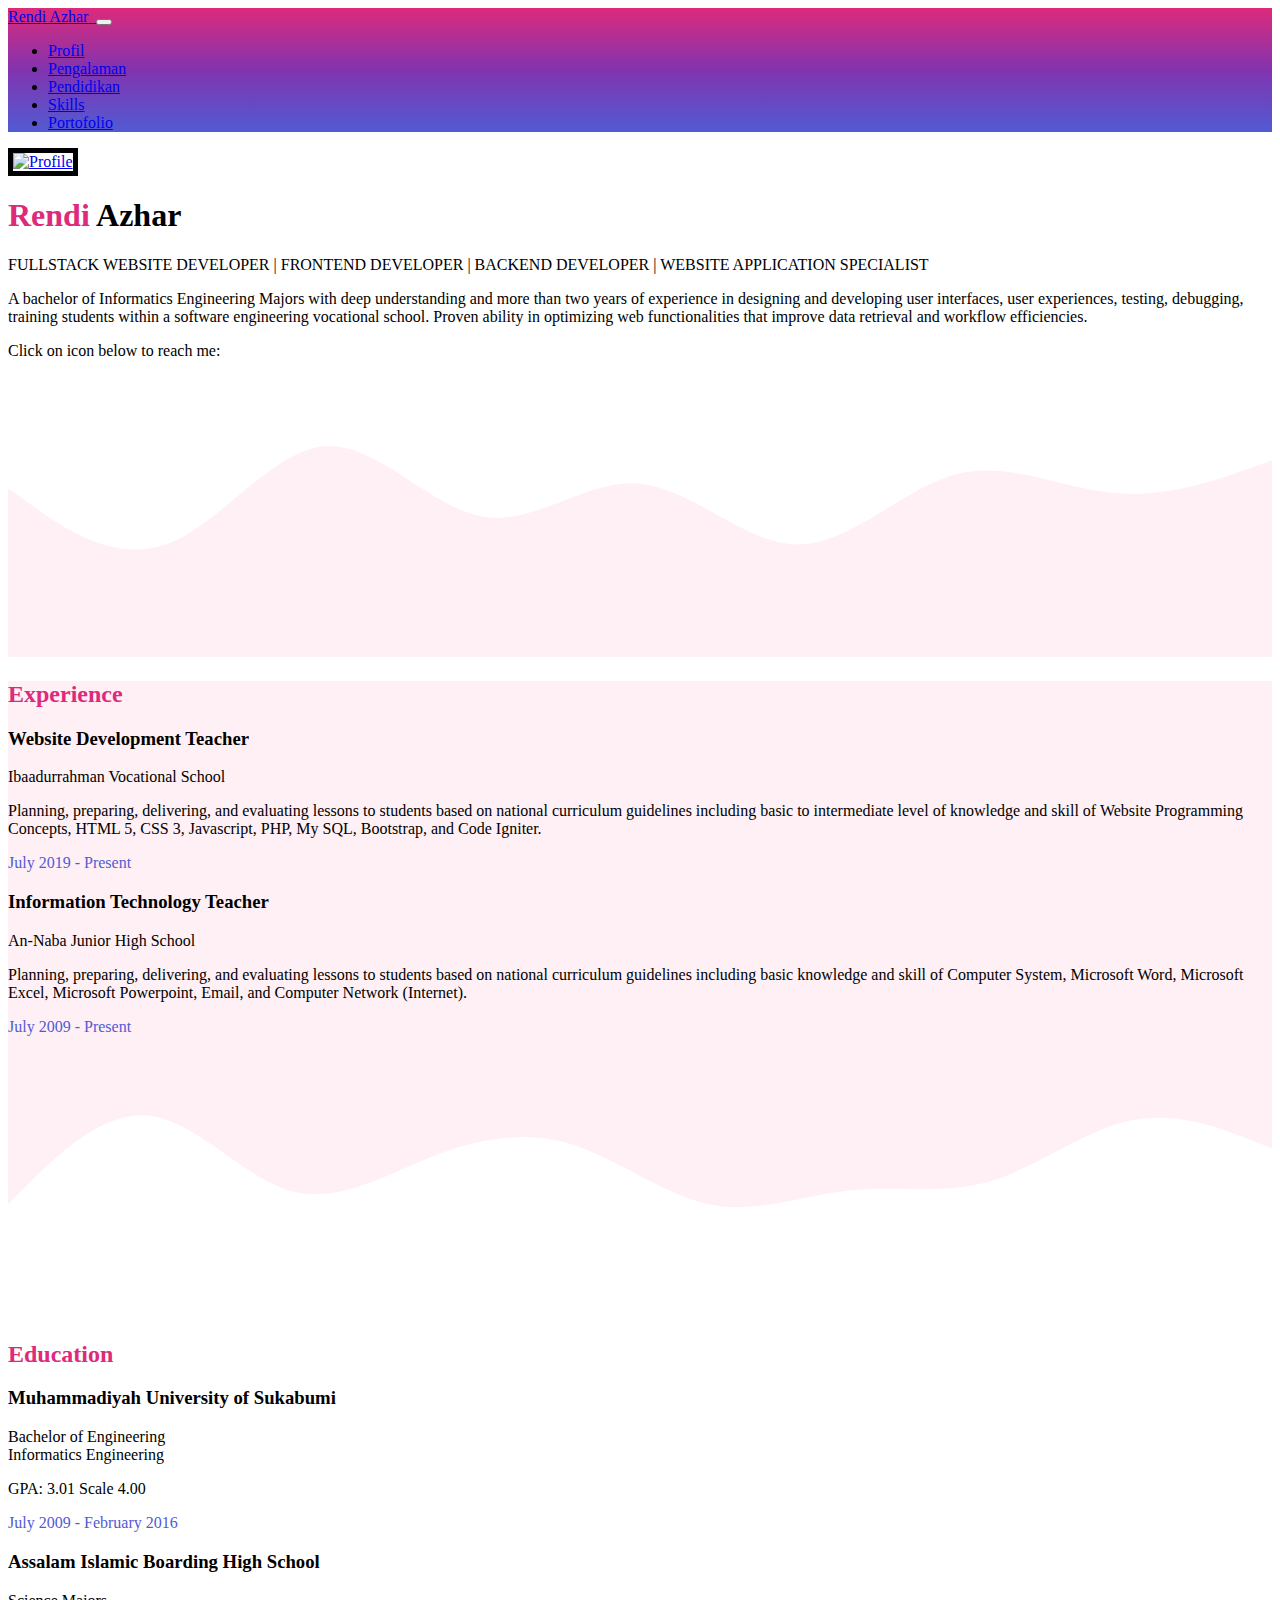
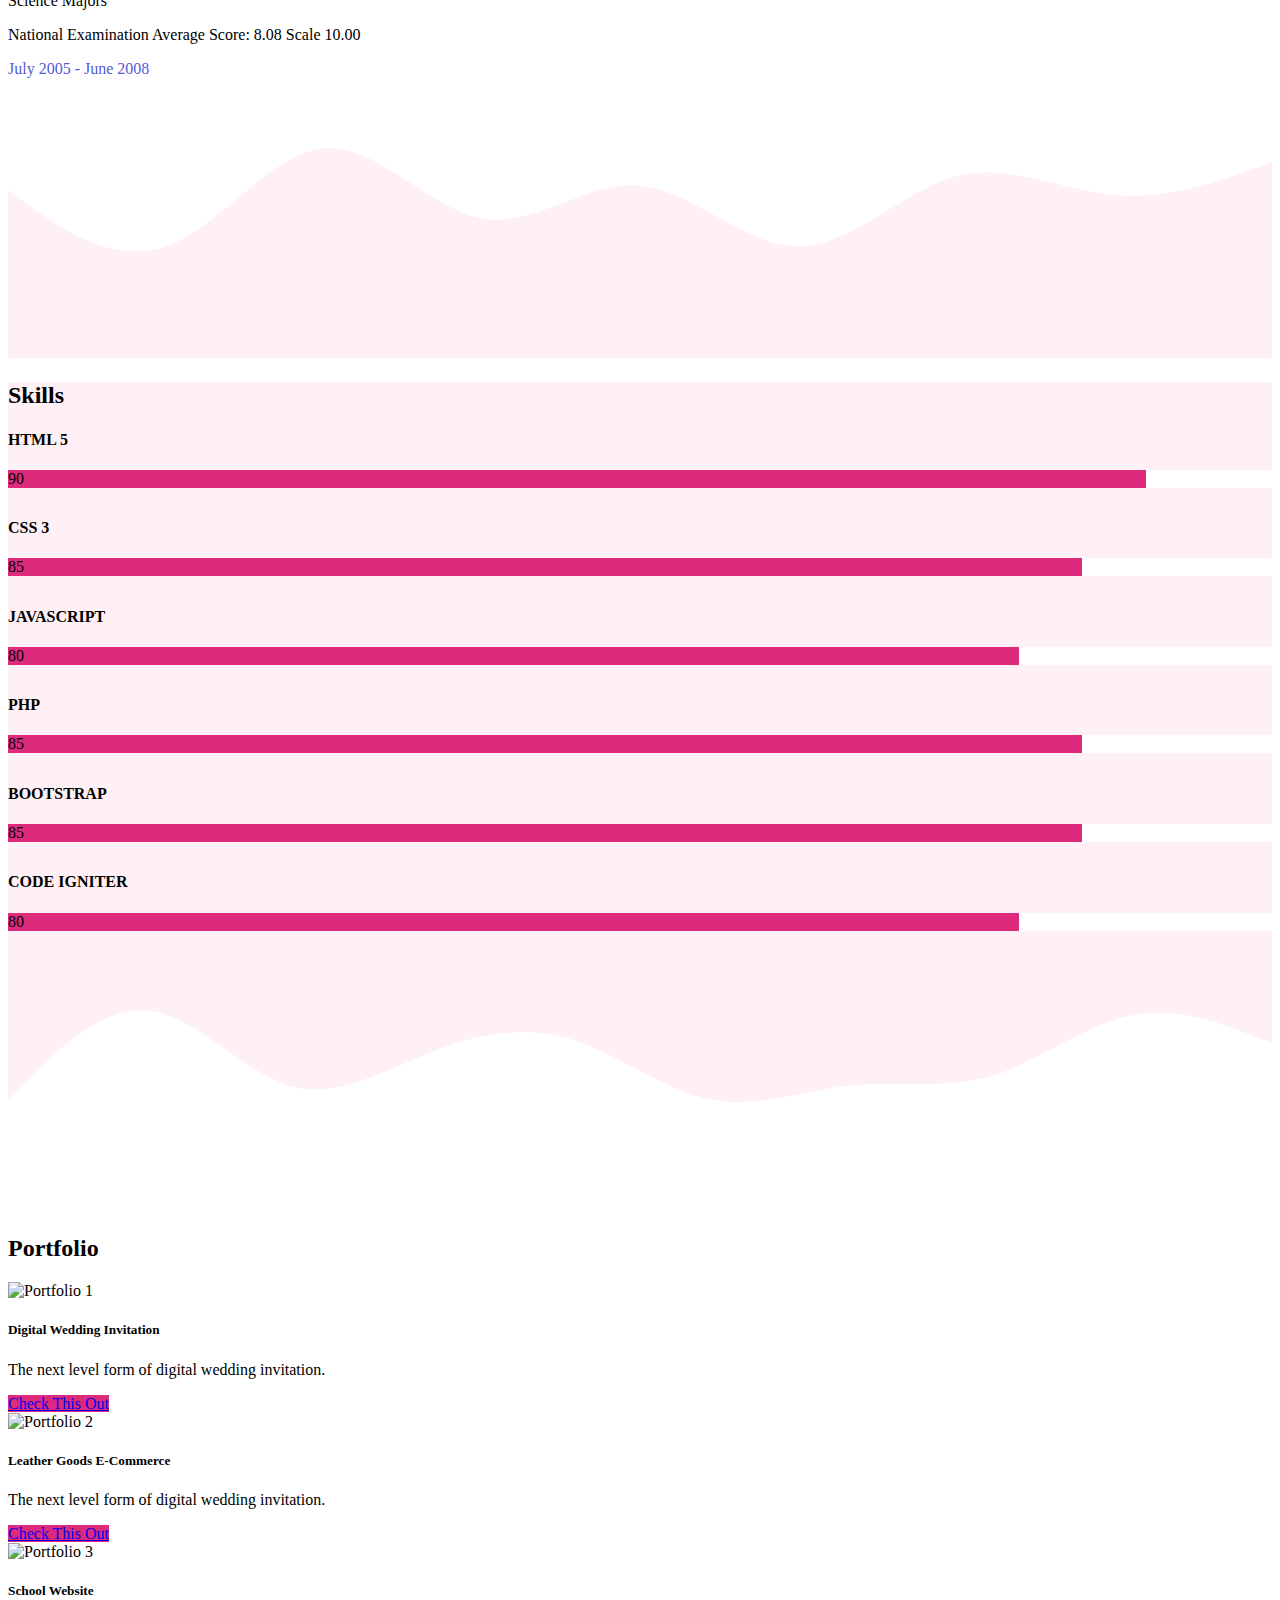
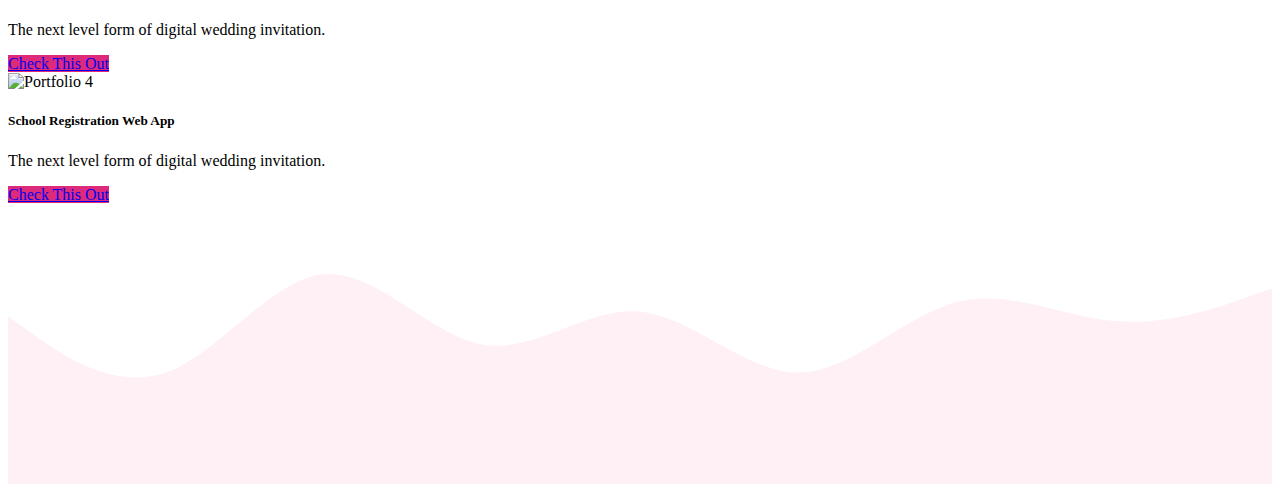
==== resumeku.html @ 8d61fa9b "Editing" ====
<!DOCTYPE html>
<html lang="en">
    <head>
        <meta charset="utf-8" />
        <meta name="viewport" content="width=device-width, initial-scale=1, shrink-to-fit=no" />
        <meta name="description" content="" />
        <meta name="author" content="" />
        <title>Resume Rendi Azhar</title>
        <link rel="icon" type="image/x-icon" href="assets/img/rendi.png" />
        <!-- Font Awesome icons (free version)-->
        <script src="https://use.fontawesome.com/releases/v5.15.1/js/all.js" crossorigin="anonymous"></script>
        <!-- Google fonts-->
        <link href="https://fonts.googleapis.com/css?family=Saira+Extra+Condensed:500,700" rel="stylesheet" type="text/css" />
        <link href="https://fonts.googleapis.com/css?family=Muli:400,400i,800,800i" rel="stylesheet" type="text/css" />
        <!-- Core theme CSS (includes Bootstrap)-->
        <link href="css/styles.css" rel="stylesheet" />
    </head>
    <body id="page-top">
        <!-- Navigation-->
        <nav class="navbar navbar-expand-lg navbar-dark fixed-top" id="sideNav" style="background-image: linear-gradient(#DD2A7B, #8134AF, #515BD4);">
            <a class="navbar-brand js-scroll-trigger" href="#page-top">
                <span class="d-block d-lg-none">Rendi Azhar</span>
                <span class="d-none d-lg-block"><img class="img-fluid img-profile rounded-circle mx-auto mb-2" src="assets/img/rendi.jpg" alt="" /></span>
            </a>
            <button class="navbar-toggler" type="button" data-toggle="collapse" data-target="#navbarSupportedContent" aria-controls="navbarSupportedContent" aria-expanded="false" aria-label="Toggle navigation"><span class="navbar-toggler-icon"></span></button>
            <div class="collapse navbar-collapse" id="navbarSupportedContent">
                <ul class="navbar-nav">
                    <li class="nav-item"><a class="nav-link js-scroll-trigger" href="#about">Profil</a></li>
                    <li class="nav-item"><a class="nav-link js-scroll-trigger" href="#experience">Pengalaman</a></li>
                    <li class="nav-item"><a class="nav-link js-scroll-trigger" href="#education">Pendidikan</a></li>
                    <li class="nav-item"><a class="nav-link js-scroll-trigger" href="#skills">Skills</a></li>
                    <li class="nav-item"><a class="nav-link js-scroll-trigger" href="#interests">Portofolio</a></li>
                    <!--<li class="nav-item"><a class="nav-link js-scroll-trigger" href="#awards">Contact</a></li>-->
                </ul>
            </div>
        </nav>
        <!-- Page Content-->
        <div class="container-fluid p-0">
            <!-- Profile-->
            <section class="resume-section" id="about">
                <div class="resume-section-content">
                    <a class="navbar-brand js-scroll-trigger" href="#about">
                        <span class="d-block d-lg-none"><img class="rounded-circle mb-2" src="assets/img/rendi.jpg" alt="Profile" style="width: 10rem;border-color: #000000;border-style: solid;border-width: 5px;;" /></span>
                    </a>
                    <h1 class="mb-0">
                        <span style="color: #DD2A7B;">Rendi</span>
                        Azhar
                    </h1>
                    <div class="subheading mb-5">
                        FULLSTACK WEBSITE DEVELOPER | FRONTEND DEVELOPER | BACKEND DEVELOPER | WEBSITE APPLICATION SPECIALIST
                    </div>
                    <p class="lead mb-5">A bachelor of Informatics Engineering Majors with deep understanding and more than two
                      years of experience in designing and developing user interfaces, user experiences, testing, debugging, training
                      students within a software engineering vocational school. Proven ability in optimizing web functionalities that
                      improve data retrieval and workflow efficiencies.</p>
                    <p>Click on icon below to reach me:</p>
                    <div class="social-icons">
                        <a class="social-icon" href="https://wa.me/+6287780068939" target="_blank"><i class="fab fa-whatsapp"></i></a>
                        <a class="social-icon" href="mailto:azhard.rendi@gmail.com" target="_blank"><i class="fab fa-google" target="_blank"></i></a>
                        <a class="social-icon" href="https://www.instagram.com/rendiazhard/" target="_blank"><i class="fab fa-instagram" target="_blank"></i></a>
                        <a class="social-icon" href="https://www.linkedin.com/in/rendiazhard/" target="_blank"><i class="fab fa-linkedin-in"></i></a>
                    </div>
                </div>
            </section>
            <div>
              <svg xmlns="http://www.w3.org/2000/svg" viewBox="0 0 1440 320">
              <path fill="#FFF0F5" fill-opacity="1" d="M0,128L30,149.3C60,171,120,213,180,192C240,171,300,85,360,80C420,75,480,149,540,160C600,171,660,117,720,
              122.7C780,128,840,192,900,192C960,192,1020,128,1080,112C1140,96,1200,128,1260,133.3C1320,139,1380,117,1410,
              106.7L1440,96L1440,320L1410,320C1380,320,1320,320,1260,320C1200,320,1140,320,1080,320C1020,320,960,320,900,
              320C840,320,780,320,720,320C660,320,600,320,540,320C480,320,420,320,360,320C300,320,240,320,180,320C120,320,60,
              320,30,320L0,320Z"></path>
              </svg>
            </div>
            <!-- Experience-->
            <section class="resume-section" id="experience" style="background-color: #FFF0F5;">
                <div class="resume-section-content">

                    <h2 class="mb-3" style="color:#DD2A7B;">Experience</h2>
                    <div class="d-flex flex-column flex-md-row justify-content-between mb-5">
                        <div class="flex-grow-1">
                            <h3 class="mb-0">Website Development Teacher</h3>
                            <div class="subheading mb-3">Ibaadurrahman Vocational School</div>
                            <p>Planning, preparing, delivering, and evaluating lessons to students based on national curriculum
                              guidelines including basic to intermediate level of knowledge and skill of Website Programming Concepts,
                               HTML 5, CSS 3, Javascript, PHP, My SQL, Bootstrap, and Code Igniter.</p>
                        </div>
                        <div class="flex-shrink-0"><span style="color:#515BD4;">July 2019 - Present</span></div>
                    </div>
                    <div class="d-flex flex-column flex-md-row justify-content-between mb-5">
                        <div class="flex-grow-1">
                            <h3 class="mb-0">Information Technology Teacher</h3>
                            <div class="subheading mb-3">An-Naba Junior High School</div>
                            <p>Planning, preparing, delivering, and evaluating lessons to students based on national curriculum guidelines
                              including basic knowledge and skill of Computer System, Microsoft Word, Microsoft Excel, Microsoft Powerpoint,
                              Email, and Computer Network (Internet).</p>
                        </div>
                        <div class="flex-shrink-0"><span style="color:#515BD4;">July 2009 - Present</span></div>
                    </div>
                </div>
            </section>
            <div>
              <svg xmlns="http://www.w3.org/2000/svg" viewBox="0 0 1440 320">
                <path fill="#fff0f5" fill-opacity="1"d="M0,192L26.7,165.3C53.3,139,107,85,160,90.7C213.3,96,267,160,320,176C373.3,
                192,427,160,480,138.7C533.3,117,587,107,640,122.7C693.3,139,747,181,800,192C853.3,203,907,181,960,176C1013.3,171,1067,
                181,1120,165.3C1173.3,149,1227,107,1280,96C1333.3,85,1387,107,1413,117.3L1440,128L1440,0L1413.3,0C1386.7,0,1333,0,
                1280,0C1226.7,0,1173,0,1120,0C1066.7,0,1013,0,960,0C906.7,0,853,0,800,0C746.7,0,693,0,640,0C586.7,0,533,0,480,0C426.7,
                0,373,0,320,0C266.7,0,213,0,160,0C106.7,0,53,0,27,0L0,0Z"></path>
              </svg>
            </div>
            <!-- Education-->
            <section class="resume-section" id="education">
                <div class="resume-section-content">
                    <h2 class="mb-3" style="color:#DD2A7B;">Education</h2>
                    <div class="d-flex flex-column flex-md-row justify-content-between mb-5">
                        <div class="flex-grow-1">
                            <h3 class="mb-0">Muhammadiyah University of Sukabumi</h3>
                            <div class="subheading mb-3">Bachelor of Engineering</div>
                            <div>Informatics Engineering</div>
                            <p>GPA: 3.01 Scale 4.00</p>
                        </div>
                        <div class="flex-shrink-0"><span style="color:#515BD4;">July 2009 - February 2016</span></div>
                    </div>
                    <div class="d-flex flex-column flex-md-row justify-content-between">
                        <div class="flex-grow-1">
                            <h3 class="mb-0">Assalam Islamic Boarding High School</h3>
                            <div>Science Majors</div>
                            <p>National Examination Average Score: 8.08 Scale 10.00</p>
                        </div>
                        <div class="flex-shrink-0"><span style="color:#515BD4;">July 2005 - June 2008</span></div>
                    </div>
                </div>
            </section>
            <div>
              <svg xmlns="http://www.w3.org/2000/svg" viewBox="0 0 1440 320">
              <path fill="#FFF0F5" fill-opacity="1" d="M0,128L30,149.3C60,171,120,213,180,192C240,171,300,85,360,80C420,75,480,149,540,160C600,171,660,117,720,
              122.7C780,128,840,192,900,192C960,192,1020,128,1080,112C1140,96,1200,128,1260,133.3C1320,139,1380,117,1410,
              106.7L1440,96L1440,320L1410,320C1380,320,1320,320,1260,320C1200,320,1140,320,1080,320C1020,320,960,320,900,
              320C840,320,780,320,720,320C660,320,600,320,540,320C480,320,420,320,360,320C300,320,240,320,180,320C120,320,60,
              320,30,320L0,320Z"></path>
              </svg>
            </div>
            <!-- Skills-->
            <section class="resume-section" id="skills" style="background-color: #FFF0F5;">
                <div class="resume-section-content">
                    <h2 class="mb-3">Skills</h2>
                    <h4>HTML 5</h4>
                    <div class="progress" style="background: #fff">
                      <div class="progress-bar" role="progressbar" style="width: 90%;background: #DD2A7B;" aria-valuenow="90" aria-valuemin="0" aria-valuemax="100">90</div>
                    </div>
                    <h4 style="padding-top:10px;">CSS 3</h4>
                    <div class="progress" style="background: #fff">
                      <div class="progress-bar" role="progressbar" style="width: 85%;background: #DD2A7B;" aria-valuenow="85" aria-valuemin="0" aria-valuemax="100">85</div>
                    </div>
                    <h4 style="padding-top:10px;">JAVASCRIPT</h4>
                    <div class="progress" style="background: #fff">
                      <div class="progress-bar" role="progressbar" style="width: 80%;background: #DD2A7B;" aria-valuenow="80" aria-valuemin="0" aria-valuemax="100">80</div>
                    </div>
                    <h4 style="padding-top:10px;">PHP</h4>
                    <div class="progress" style="background: #fff">
                      <div class="progress-bar" role="progressbar" style="width: 85%;background: #DD2A7B;" aria-valuenow="85" aria-valuemin="0" aria-valuemax="100">85</div>
                    </div>
                    <h4 style="padding-top:10px;">BOOTSTRAP</h4>
                    <div class="progress" style="background: #fff">
                      <div class="progress-bar" role="progressbar" style="width: 85%;background: #DD2A7B;" aria-valuenow="85" aria-valuemin="0" aria-valuemax="100">85</div>
                    </div>
                    <h4 style="padding-top:10px;">CODE IGNITER</h4>
                    <div class="progress" style="background: #fff">
                      <div class="progress-bar" role="progressbar" style="width: 80%;background: #DD2A7B;" aria-valuenow="80" aria-valuemin="0" aria-valuemax="100">80</div>
                    </div>
            </section>
            <div>
              <svg xmlns="http://www.w3.org/2000/svg" viewBox="0 0 1440 320">
                <path fill="#fff0f5" fill-opacity="1"d="M0,192L26.7,165.3C53.3,139,107,85,160,90.7C213.3,96,267,160,320,176C373.3,
                192,427,160,480,138.7C533.3,117,587,107,640,122.7C693.3,139,747,181,800,192C853.3,203,907,181,960,176C1013.3,171,1067,
                181,1120,165.3C1173.3,149,1227,107,1280,96C1333.3,85,1387,107,1413,117.3L1440,128L1440,0L1413.3,0C1386.7,0,1333,0,
                1280,0C1226.7,0,1173,0,1120,0C1066.7,0,1013,0,960,0C906.7,0,853,0,800,0C746.7,0,693,0,640,0C586.7,0,533,0,480,0C426.7,
                0,373,0,320,0C266.7,0,213,0,160,0C106.7,0,53,0,27,0L0,0Z"></path>
              </svg>
            </div>
            <!-- Portfolio-->
            <section class="resume-section" id="interests">
                <div class="resume-section-content">
                    <h2 class="mb-5">Portfolio</h2>

                    <div class="row">

                        <!-- Card Portofolio 1 -->
                        <div class="col-xl-6 col-md-6 mb-4">
                            <div class="card border-left-primary shadow h-100 py-2">
                              <img src="assets/img/portfolio-01.jpg" class="card-img-top" alt="Portfolio 1">
                              <div class="card-body">
                                <h5 class="card-title">Digital Wedding Invitation</h5>
                                <p class="card-text">The next level form of digital wedding invitation.</p>
                                <a href="https://rendiazhard.github.io" target="_blank" class="btn btn-primary" style="background: #DD2A7B;">Check This Out</a>
                              </div>
                            </div>
                        </div>

                        <!-- Card Portofolio 2 -->
                        <div class="col-xl-6 col-md-6 mb-4">
                            <div class="card border-left-primary shadow h-100 py-2">
                              <img src="assets/img/portfolio-02.png" class="card-img-top" alt="Portfolio 2">
                              <div class="card-body">
                                <h5 class="card-title">Leather Goods E-Commerce</h5>
                                <p class="card-text">The next level form of digital wedding invitation.</p>
                                <a href="https://unseble.github.io/" target="_blank" class="btn btn-primary" style="background: #DD2A7B;">Check This Out</a>
                              </div>
                            </div>
                        </div>

                        <!-- Card Portofolio 3 -->
                        <div class="col-xl-6 col-md-6 mb-4">
                            <div class="card border-left-primary shadow h-100 py-2">
                              <img src="assets/img/portfolio-03.png" class="card-img-top" alt="Portfolio 3">
                              <div class="card-body">
                                <h5 class="card-title">School Website</h5>
                                <p class="card-text">The next level form of digital wedding invitation.</p>
                                <a href="coming-soon.html" target="_blank" class="btn btn-primary" style="background: #DD2A7B;">Check This Out</a>
                              </div>
                            </div>
                        </div>

                        <!-- Card Portofolio 4 -->
                        <div class="col-xl-6 col-md-6 mb-4">
                            <div class="card border-left-primary shadow h-100 py-2">
                              <img src="assets/img/portfolio-04.png" class="card-img-top" alt="Portfolio 4">
                              <div class="card-body">
                                <h5 class="card-title">School Registration Web App</h5>
                                <p class="card-text">The next level form of digital wedding invitation.</p>
                                <a href="coming-soon.html" target="_blank" class="btn btn-primary" style="background: #DD2A7B;">Check This Out</a>
                              </div>
                            </div>
                        </div>

                </div>
            </section>
            <div>
              <svg xmlns="http://www.w3.org/2000/svg" viewBox="0 0 1440 320">
              <path fill="#FFF0F5" fill-opacity="1" d="M0,128L30,149.3C60,171,120,213,180,192C240,171,300,85,360,80C420,75,480,149,540,160C600,171,660,117,720,
              122.7C780,128,840,192,900,192C960,192,1020,128,1080,112C1140,96,1200,128,1260,133.3C1320,139,1380,117,1410,
              106.7L1440,96L1440,320L1410,320C1380,320,1320,320,1260,320C1200,320,1140,320,1080,320C1020,320,960,320,900,
              320C840,320,780,320,720,320C660,320,600,320,540,320C480,320,420,320,360,320C300,320,240,320,180,320C120,320,60,
              320,30,320L0,320Z"></path>
              </svg>
            </div>
            <!-- Awards-->
            <!--<section class="resume-section" id="awards" style="background-color: #FFF0F5;">
                <div class="resume-section-content">
                    <h2 class="mb-5">Awards & Certifications</h2>
                    <ul class="fa-ul mb-0">
                        <li>
                            <span class="fa-li"><i class="fas fa-trophy text-warning"></i></span>
                            Google Analytics Certified Developer
                        </li>
                        <li>
                            <span class="fa-li"><i class="fas fa-trophy text-warning"></i></span>
                            Mobile Web Specialist - Google Certification
                        </li>
                        <li>
                            <span class="fa-li"><i class="fas fa-trophy text-warning"></i></span>
                            1
                            <sup>st</sup>
                            Place - University of Colorado Boulder - Emerging Tech Competition 2009
                        </li>
                        <li>
                            <span class="fa-li"><i class="fas fa-trophy text-warning"></i></span>
                            1
                            <sup>st</sup>
                            Place - University of Colorado Boulder - Adobe Creative Jam 2008 (UI Design Category)
                        </li>
                        <li>
                            <span class="fa-li"><i class="fas fa-trophy text-warning"></i></span>
                            2
                            <sup>nd</sup>
                            Place - University of Colorado Boulder - Emerging Tech Competition 2008
                        </li>
                        <li>
                            <span class="fa-li"><i class="fas fa-trophy text-warning"></i></span>
                            1
                            <sup>st</sup>
                            Place - James Buchanan High School - Hackathon 2006
                        </li>
                        <li>
                            <span class="fa-li"><i class="fas fa-trophy text-warning"></i></span>
                            3
                            <sup>rd</sup>
                            Place - James Buchanan High School - Hackathon 2005
                        </li>
                    </ul>
                </div>
            </section>-->
        </div>
        <!-- Bootstrap core JS-->
        <script src="https://cdnjs.cloudflare.com/ajax/libs/jquery/3.5.1/jquery.min.js"></script>
        <script src="https://cdn.jsdelivr.net/npm/bootstrap@4.5.3/dist/js/bootstrap.bundle.min.js"></script>
        <!-- Third party plugin JS-->
        <script src="https://cdnjs.cloudflare.com/ajax/libs/jquery-easing/1.4.1/jquery.easing.min.js"></script>
        <!-- Core theme JS-->
        <script src="js/scripts.js"></script>
    </body>
</html>
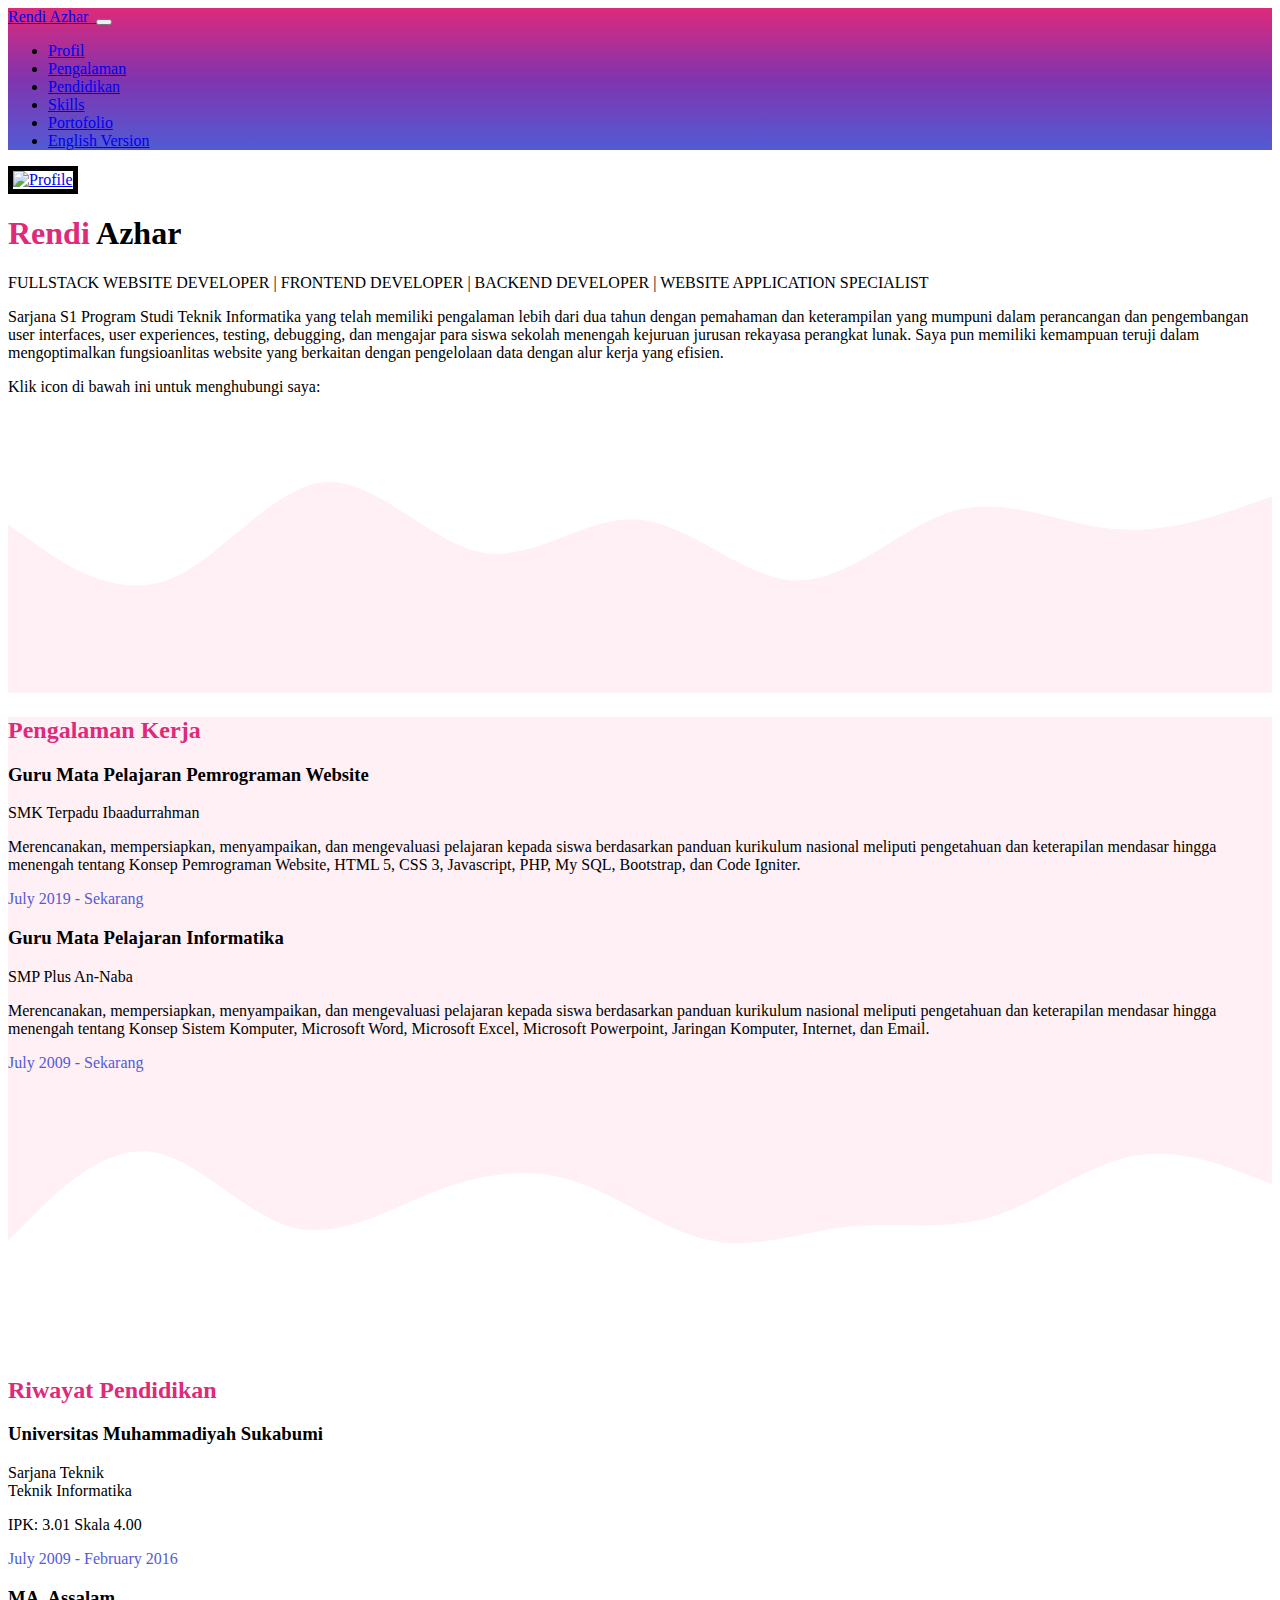
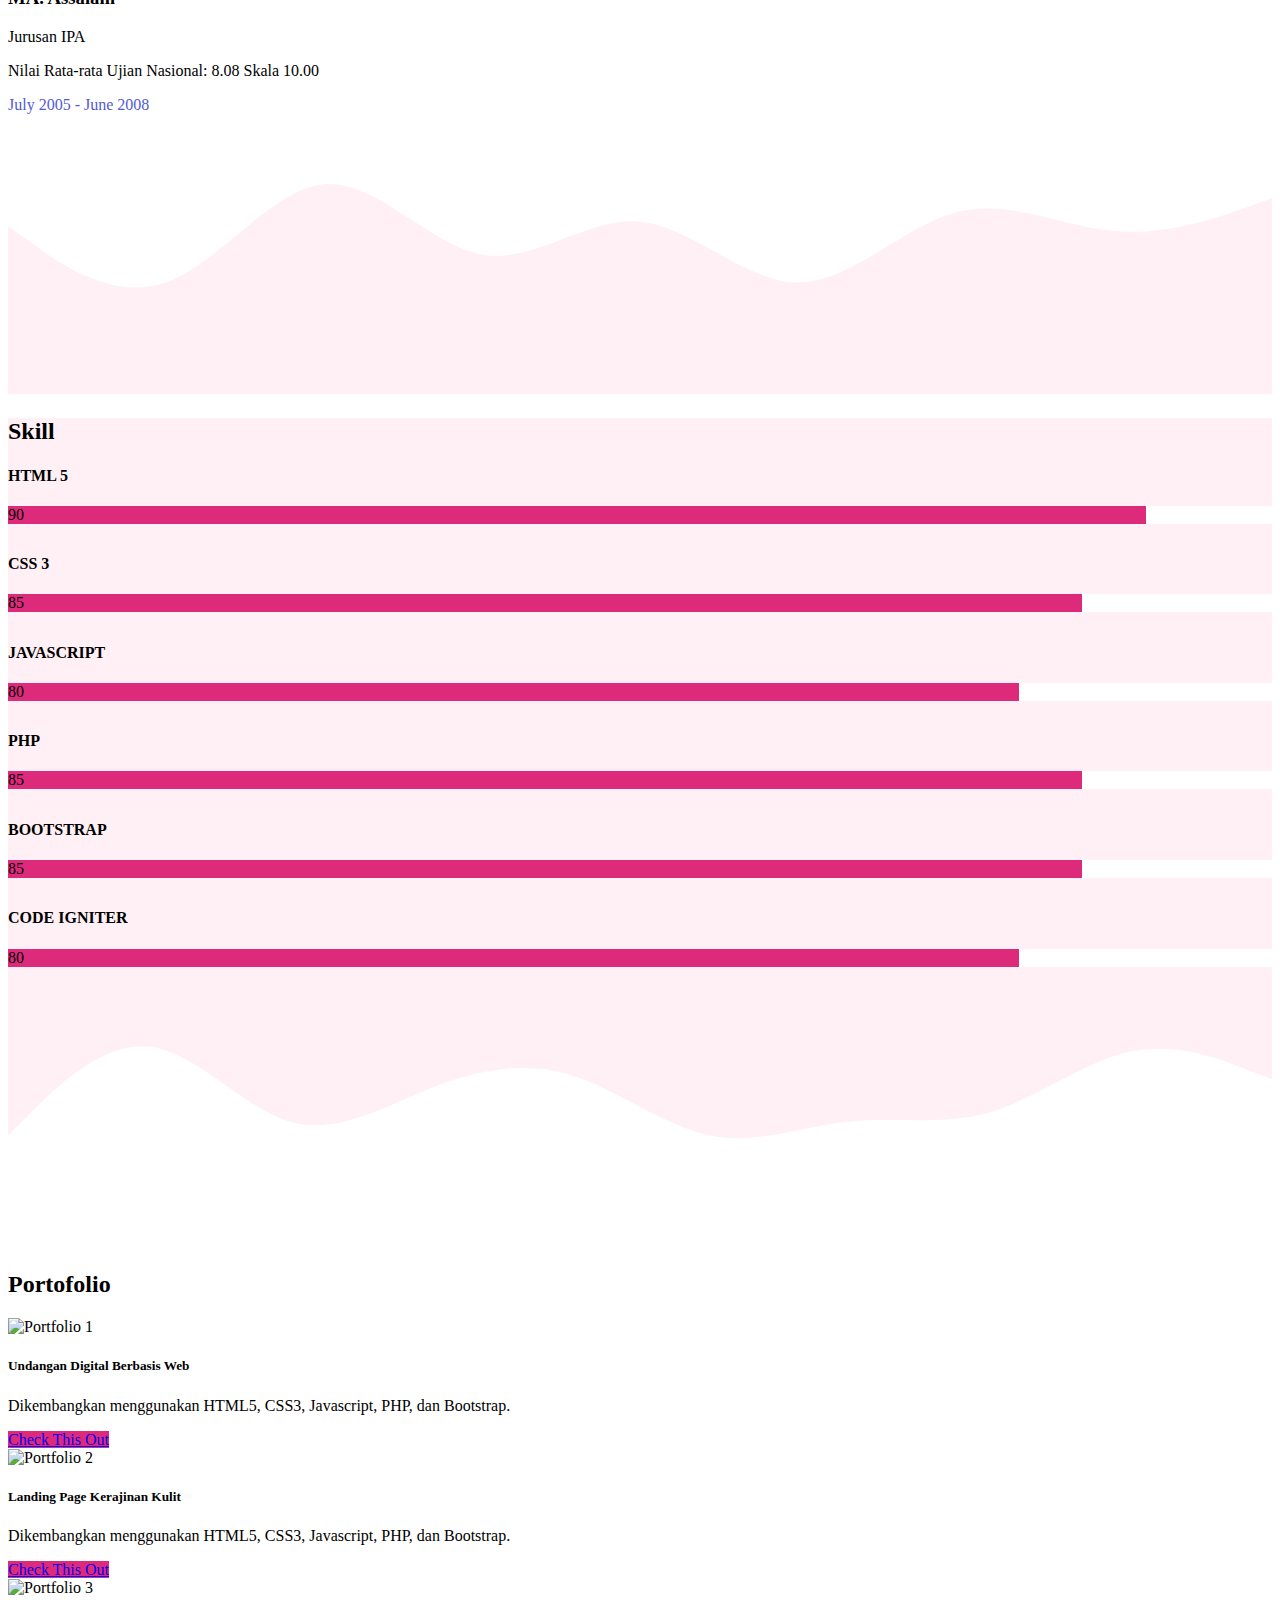
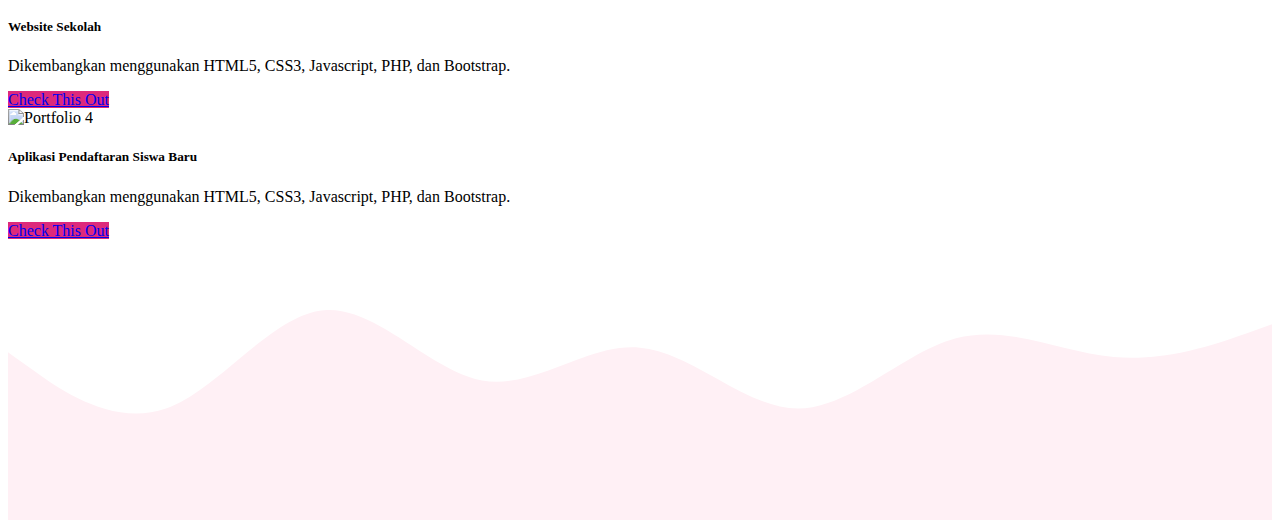
==== commit d37e1600: "Updating resume" ====
--- a/resumeku.html
+++ b/resumeku.html
@@ -30,7 +30,7 @@
                     <li class="nav-item"><a class="nav-link js-scroll-trigger" href="#education">Pendidikan</a></li>
                     <li class="nav-item"><a class="nav-link js-scroll-trigger" href="#skills">Skills</a></li>
                     <li class="nav-item"><a class="nav-link js-scroll-trigger" href="#interests">Portofolio</a></li>
-                    <!--<li class="nav-item"><a class="nav-link js-scroll-trigger" href="#awards">Contact</a></li>-->
+                    <li class="nav-item"><a class="nav-link js-scroll-trigger" href="index.html">English Version</a></li>
                 </ul>
             </div>
         </nav>
@@ -49,11 +49,12 @@
                     <div class="subheading mb-5">
                         FULLSTACK WEBSITE DEVELOPER | FRONTEND DEVELOPER | BACKEND DEVELOPER | WEBSITE APPLICATION SPECIALIST
                     </div>
-                    <p class="lead mb-5">A bachelor of Informatics Engineering Majors with deep understanding and more than two
-                      years of experience in designing and developing user interfaces, user experiences, testing, debugging, training
-                      students within a software engineering vocational school. Proven ability in optimizing web functionalities that
-                      improve data retrieval and workflow efficiencies.</p>
-                    <p>Click on icon below to reach me:</p>
+                    <p class="lead mb-5">Sarjana S1 Program Studi Teknik Informatika yang telah memiliki pengalaman lebih dari
+                      dua tahun dengan pemahaman dan keterampilan yang mumpuni dalam perancangan dan pengembangan user interfaces, user experiences,
+                      testing, debugging, dan mengajar para siswa sekolah menengah kejuruan jurusan rekayasa perangkat lunak. Saya pun memiliki
+                      kemampuan teruji dalam mengoptimalkan fungsioanlitas website yang berkaitan dengan pengelolaan data dengan alur kerja yang
+                      efisien.</p>
+                    <p>Klik icon di bawah ini untuk menghubungi saya:</p>
                     <div class="social-icons">
                         <a class="social-icon" href="https://wa.me/+6287780068939" target="_blank"><i class="fab fa-whatsapp"></i></a>
                         <a class="social-icon" href="mailto:azhard.rendi@gmail.com" target="_blank"><i class="fab fa-google" target="_blank"></i></a>
@@ -75,26 +76,24 @@
             <section class="resume-section" id="experience" style="background-color: #FFF0F5;">
                 <div class="resume-section-content">
 
-                    <h2 class="mb-3" style="color:#DD2A7B;">Experience</h2>
+                    <h2 class="mb-3" style="color:#DD2A7B;">Pengalaman Kerja</h2>
                     <div class="d-flex flex-column flex-md-row justify-content-between mb-5">
                         <div class="flex-grow-1">
-                            <h3 class="mb-0">Website Development Teacher</h3>
-                            <div class="subheading mb-3">Ibaadurrahman Vocational School</div>
-                            <p>Planning, preparing, delivering, and evaluating lessons to students based on national curriculum
-                              guidelines including basic to intermediate level of knowledge and skill of Website Programming Concepts,
-                               HTML 5, CSS 3, Javascript, PHP, My SQL, Bootstrap, and Code Igniter.</p>
-                        </div>
-                        <div class="flex-shrink-0"><span style="color:#515BD4;">July 2019 - Present</span></div>
+                            <h3 class="mb-0">Guru Mata Pelajaran Pemrograman Website</h3>
+                            <div class="subheading mb-3">SMK Terpadu Ibaadurrahman</div>
+                            <p>Merencanakan, mempersiapkan, menyampaikan, dan mengevaluasi pelajaran kepada siswa berdasarkan panduan kurikulum nasional
+                              meliputi pengetahuan dan keterapilan mendasar hingga menengah tentang Konsep Pemrograman Website, HTML 5, CSS 3, Javascript, PHP, My SQL, Bootstrap, dan Code Igniter.</p>
+                        </div>
+                        <div class="flex-shrink-0"><span style="color:#515BD4;">July 2019 - Sekarang</span></div>
                     </div>
                     <div class="d-flex flex-column flex-md-row justify-content-between mb-5">
                         <div class="flex-grow-1">
-                            <h3 class="mb-0">Information Technology Teacher</h3>
-                            <div class="subheading mb-3">An-Naba Junior High School</div>
-                            <p>Planning, preparing, delivering, and evaluating lessons to students based on national curriculum guidelines
-                              including basic knowledge and skill of Computer System, Microsoft Word, Microsoft Excel, Microsoft Powerpoint,
-                              Email, and Computer Network (Internet).</p>
-                        </div>
-                        <div class="flex-shrink-0"><span style="color:#515BD4;">July 2009 - Present</span></div>
+                            <h3 class="mb-0">Guru Mata Pelajaran Informatika</h3>
+                            <div class="subheading mb-3">SMP Plus An-Naba</div>
+                            <p>Merencanakan, mempersiapkan, menyampaikan, dan mengevaluasi pelajaran kepada siswa berdasarkan panduan kurikulum nasional
+                              meliputi pengetahuan dan keterapilan mendasar hingga menengah tentang Konsep Sistem Komputer, Microsoft Word, Microsoft Excel, Microsoft Powerpoint, Jaringan Komputer, Internet, dan Email.</p>
+                        </div>
+                        <div class="flex-shrink-0"><span style="color:#515BD4;">July 2009 - Sekarang</span></div>
                     </div>
                 </div>
             </section>
@@ -110,21 +109,21 @@
             <!-- Education-->
             <section class="resume-section" id="education">
                 <div class="resume-section-content">
-                    <h2 class="mb-3" style="color:#DD2A7B;">Education</h2>
+                    <h2 class="mb-3" style="color:#DD2A7B;">Riwayat Pendidikan</h2>
                     <div class="d-flex flex-column flex-md-row justify-content-between mb-5">
                         <div class="flex-grow-1">
-                            <h3 class="mb-0">Muhammadiyah University of Sukabumi</h3>
-                            <div class="subheading mb-3">Bachelor of Engineering</div>
-                            <div>Informatics Engineering</div>
-                            <p>GPA: 3.01 Scale 4.00</p>
+                            <h3 class="mb-0">Universitas Muhammadiyah Sukabumi</h3>
+                            <div class="subheading mb-3">Sarjana Teknik</div>
+                            <div>Teknik Informatika</div>
+                            <p>IPK: 3.01 Skala 4.00</p>
                         </div>
                         <div class="flex-shrink-0"><span style="color:#515BD4;">July 2009 - February 2016</span></div>
                     </div>
                     <div class="d-flex flex-column flex-md-row justify-content-between">
                         <div class="flex-grow-1">
-                            <h3 class="mb-0">Assalam Islamic Boarding High School</h3>
-                            <div>Science Majors</div>
-                            <p>National Examination Average Score: 8.08 Scale 10.00</p>
+                            <h3 class="mb-0">MA. Assalam</h3>
+                            <div>Jurusan IPA</div>
+                            <p>Nilai Rata-rata Ujian Nasional: 8.08 Skala 10.00</p>
                         </div>
                         <div class="flex-shrink-0"><span style="color:#515BD4;">July 2005 - June 2008</span></div>
                     </div>
@@ -142,7 +141,7 @@
             <!-- Skills-->
             <section class="resume-section" id="skills" style="background-color: #FFF0F5;">
                 <div class="resume-section-content">
-                    <h2 class="mb-3">Skills</h2>
+                    <h2 class="mb-3">Skill</h2>
                     <h4>HTML 5</h4>
                     <div class="progress" style="background: #fff">
                       <div class="progress-bar" role="progressbar" style="width: 90%;background: #DD2A7B;" aria-valuenow="90" aria-valuemin="0" aria-valuemax="100">90</div>
@@ -180,7 +179,7 @@
             <!-- Portfolio-->
             <section class="resume-section" id="interests">
                 <div class="resume-section-content">
-                    <h2 class="mb-5">Portfolio</h2>
+                    <h2 class="mb-5">Portofolio</h2>
 
                     <div class="row">
 
@@ -189,9 +188,9 @@
                             <div class="card border-left-primary shadow h-100 py-2">
                               <img src="assets/img/portfolio-01.jpg" class="card-img-top" alt="Portfolio 1">
                               <div class="card-body">
-                                <h5 class="card-title">Digital Wedding Invitation</h5>
-                                <p class="card-text">The next level form of digital wedding invitation.</p>
-                                <a href="https://rendiazhard.github.io" target="_blank" class="btn btn-primary" style="background: #DD2A7B;">Check This Out</a>
+                                <h5 class="card-title">Undangan Digital Berbasis Web</h5>
+                                <p class="card-text">Dikembangkan menggunakan HTML5, CSS3, Javascript, PHP, dan Bootstrap.</p>
+                                <a href="https://fuzyrisvaldi-wedding.github.io" target="_blank" class="btn btn-primary" style="background: #DD2A7B;">Check This Out</a>
                               </div>
                             </div>
                         </div>
@@ -201,8 +200,8 @@
                             <div class="card border-left-primary shadow h-100 py-2">
                               <img src="assets/img/portfolio-02.png" class="card-img-top" alt="Portfolio 2">
                               <div class="card-body">
-                                <h5 class="card-title">Leather Goods E-Commerce</h5>
-                                <p class="card-text">The next level form of digital wedding invitation.</p>
+                                <h5 class="card-title">Landing Page Kerajinan Kulit</h5>
+                                <p class="card-text">Dikembangkan menggunakan HTML5, CSS3, Javascript, PHP, dan Bootstrap.</p>
                                 <a href="https://unseble.github.io/" target="_blank" class="btn btn-primary" style="background: #DD2A7B;">Check This Out</a>
                               </div>
                             </div>
@@ -213,8 +212,8 @@
                             <div class="card border-left-primary shadow h-100 py-2">
                               <img src="assets/img/portfolio-03.png" class="card-img-top" alt="Portfolio 3">
                               <div class="card-body">
-                                <h5 class="card-title">School Website</h5>
-                                <p class="card-text">The next level form of digital wedding invitation.</p>
+                                <h5 class="card-title">Website Sekolah</h5>
+                                <p class="card-text">Dikembangkan menggunakan HTML5, CSS3, Javascript, PHP, dan Bootstrap.</p>
                                 <a href="coming-soon.html" target="_blank" class="btn btn-primary" style="background: #DD2A7B;">Check This Out</a>
                               </div>
                             </div>
@@ -225,8 +224,8 @@
                             <div class="card border-left-primary shadow h-100 py-2">
                               <img src="assets/img/portfolio-04.png" class="card-img-top" alt="Portfolio 4">
                               <div class="card-body">
-                                <h5 class="card-title">School Registration Web App</h5>
-                                <p class="card-text">The next level form of digital wedding invitation.</p>
+                                <h5 class="card-title">Aplikasi Pendaftaran Siswa Baru</h5>
+                                <p class="card-text">Dikembangkan menggunakan HTML5, CSS3, Javascript, PHP, dan Bootstrap.</p>
                                 <a href="coming-soon.html" target="_blank" class="btn btn-primary" style="background: #DD2A7B;">Check This Out</a>
                               </div>
                             </div>
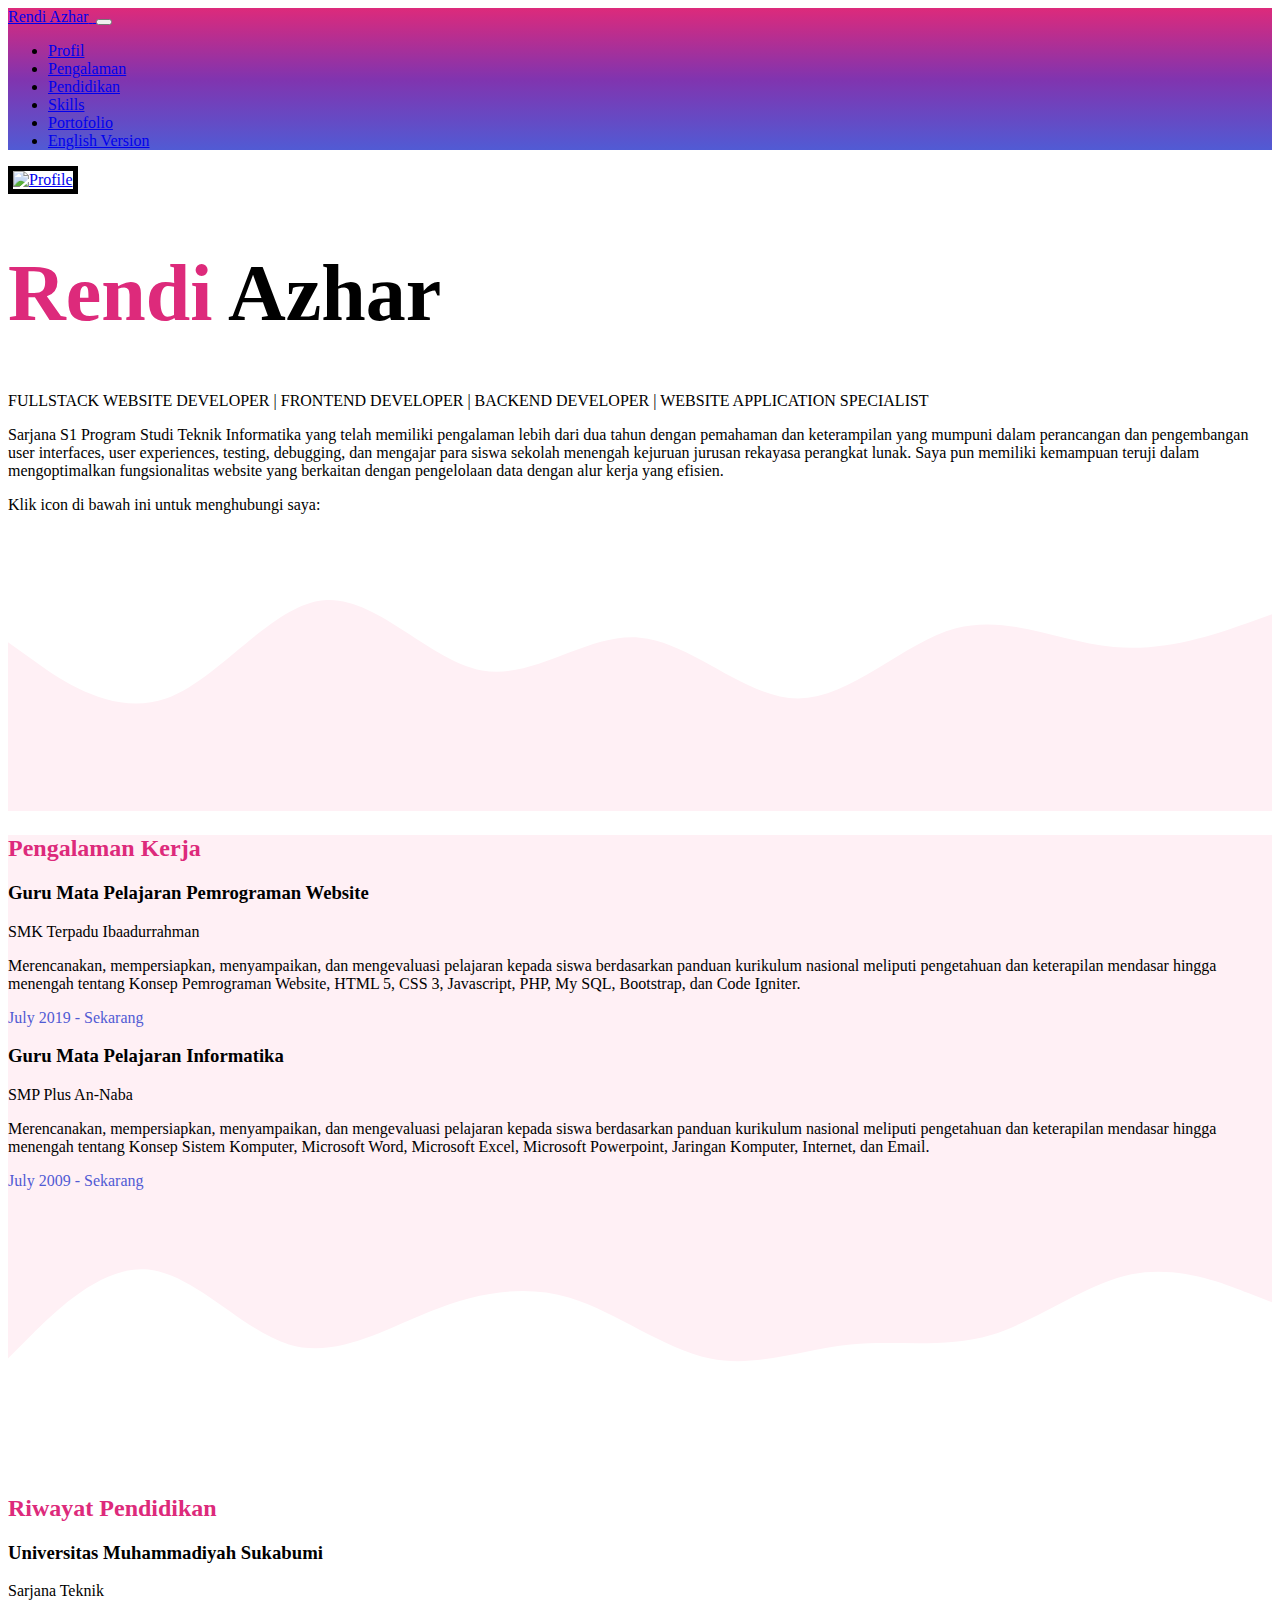
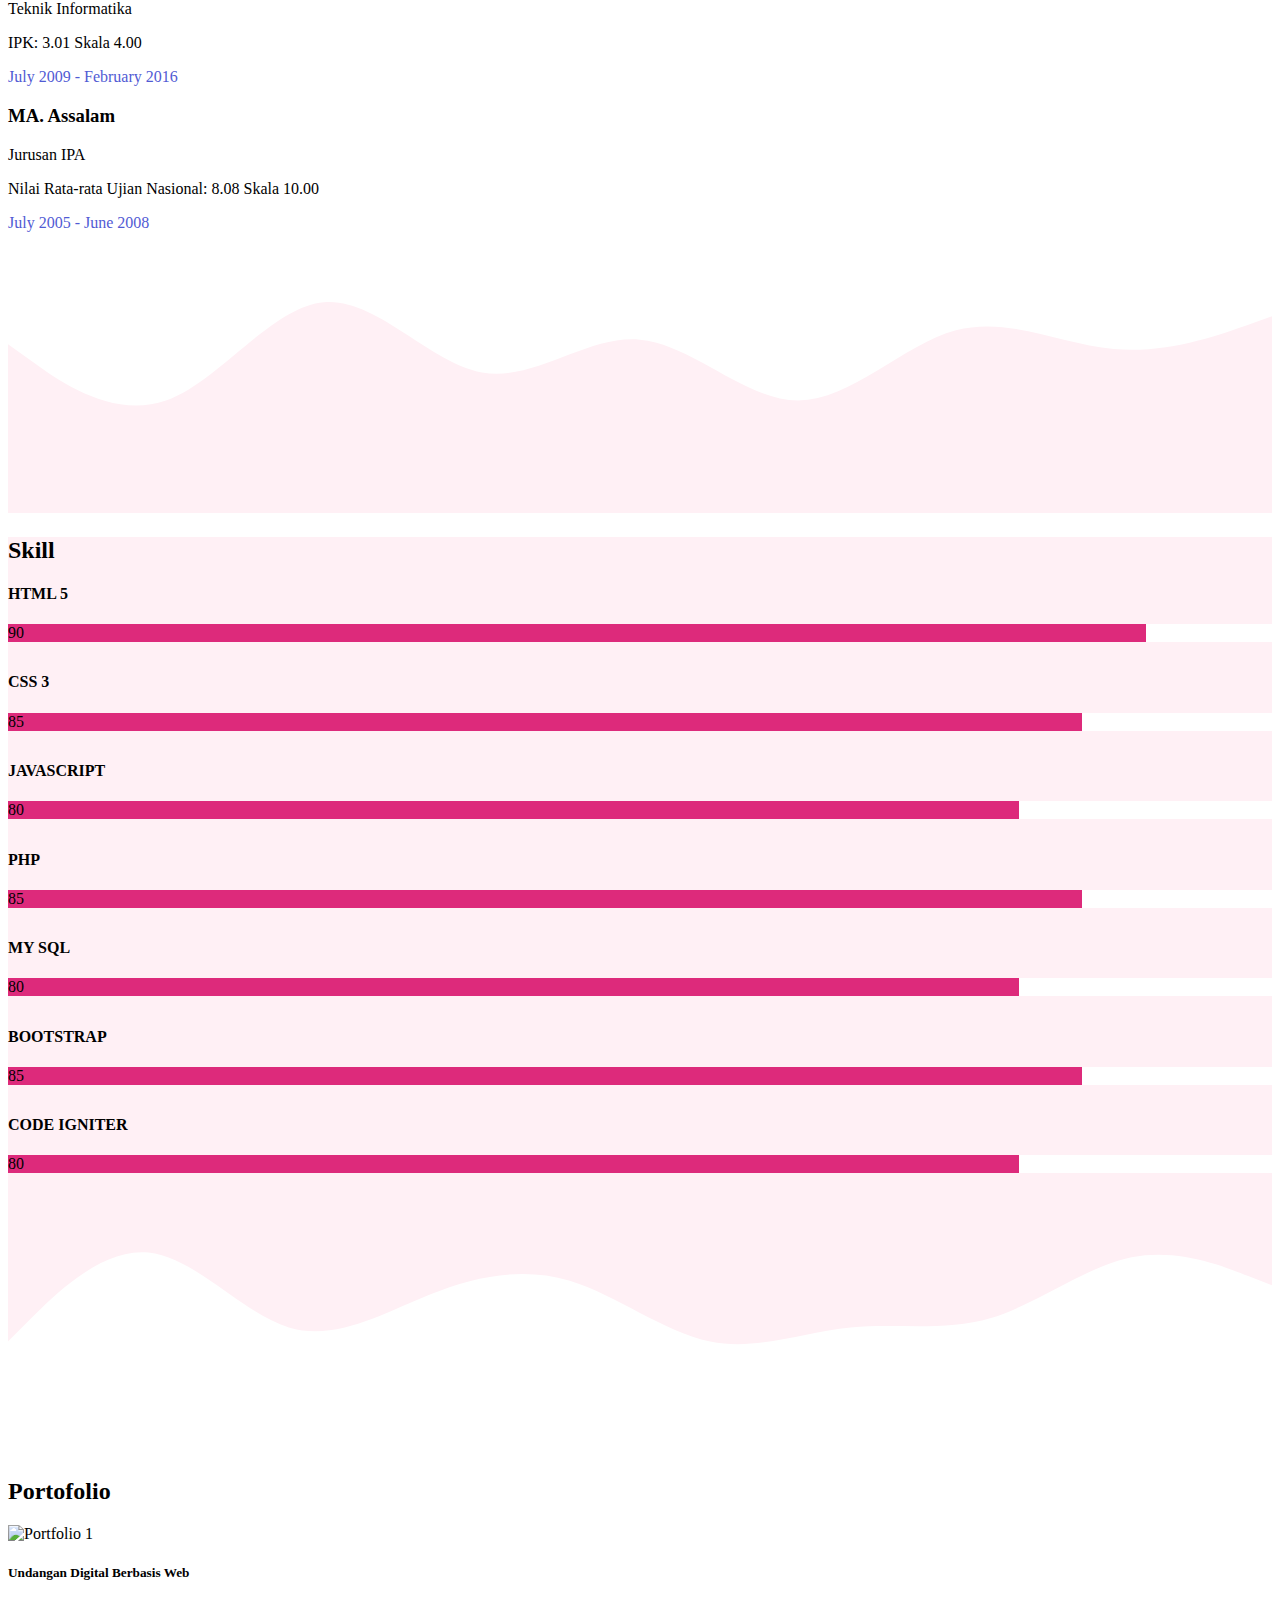
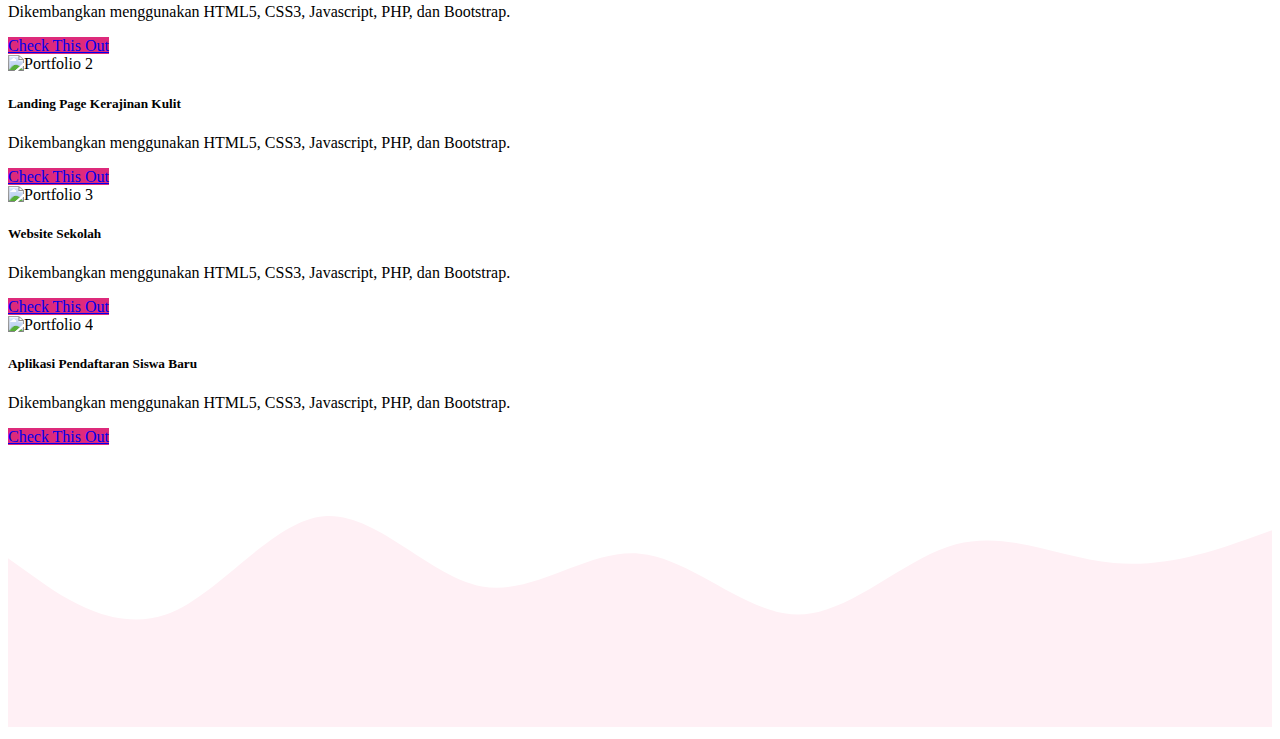
==== commit 04faf35b: "Update resumeku.html" ====
--- a/resumeku.html
+++ b/resumeku.html
@@ -42,7 +42,7 @@
                     <a class="navbar-brand js-scroll-trigger" href="#about">
                         <span class="d-block d-lg-none"><img class="rounded-circle mb-2" src="assets/img/rendi.jpg" alt="Profile" style="width: 10rem;border-color: #000000;border-style: solid;border-width: 5px;;" /></span>
                     </a>
-                    <h1 class="mb-0">
+                    <h1 class="mb-0" style="font-size: 80px;">
                         <span style="color: #DD2A7B;">Rendi</span>
                         Azhar
                     </h1>
@@ -52,7 +52,7 @@
                     <p class="lead mb-5">Sarjana S1 Program Studi Teknik Informatika yang telah memiliki pengalaman lebih dari
                       dua tahun dengan pemahaman dan keterampilan yang mumpuni dalam perancangan dan pengembangan user interfaces, user experiences,
                       testing, debugging, dan mengajar para siswa sekolah menengah kejuruan jurusan rekayasa perangkat lunak. Saya pun memiliki
-                      kemampuan teruji dalam mengoptimalkan fungsioanlitas website yang berkaitan dengan pengelolaan data dengan alur kerja yang
+                      kemampuan teruji dalam mengoptimalkan fungsionalitas website yang berkaitan dengan pengelolaan data dengan alur kerja yang
                       efisien.</p>
                     <p>Klik icon di bawah ini untuk menghubungi saya:</p>
                     <div class="social-icons">
@@ -157,6 +157,10 @@
                     <h4 style="padding-top:10px;">PHP</h4>
                     <div class="progress" style="background: #fff">
                       <div class="progress-bar" role="progressbar" style="width: 85%;background: #DD2A7B;" aria-valuenow="85" aria-valuemin="0" aria-valuemax="100">85</div>
+                    </div>
+                    <h4 style="padding-top:10px;">MY SQL</h4>
+                    <div class="progress" style="background: #fff">
+                      <div class="progress-bar" role="progressbar" style="width: 80%;background: #DD2A7B;" aria-valuenow="80" aria-valuemin="0" aria-valuemax="100">80</div>
                     </div>
                     <h4 style="padding-top:10px;">BOOTSTRAP</h4>
                     <div class="progress" style="background: #fff">
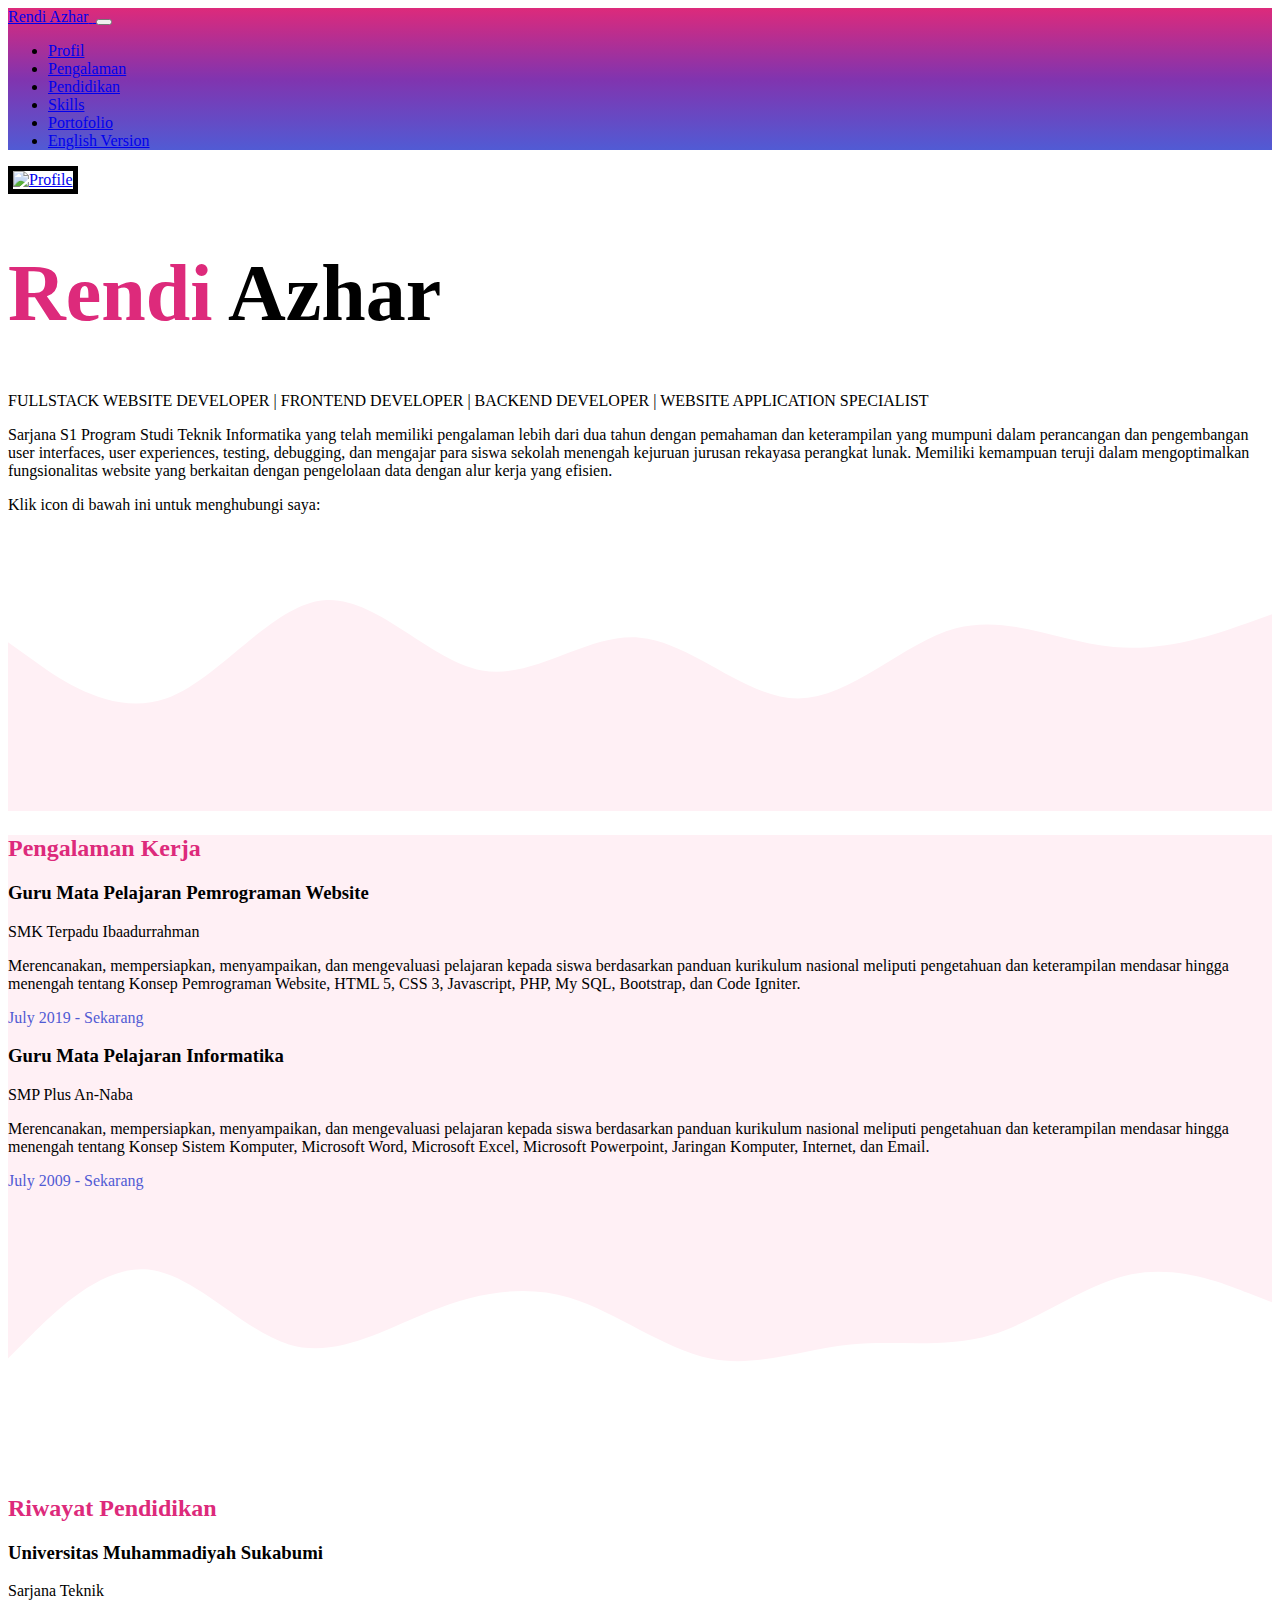
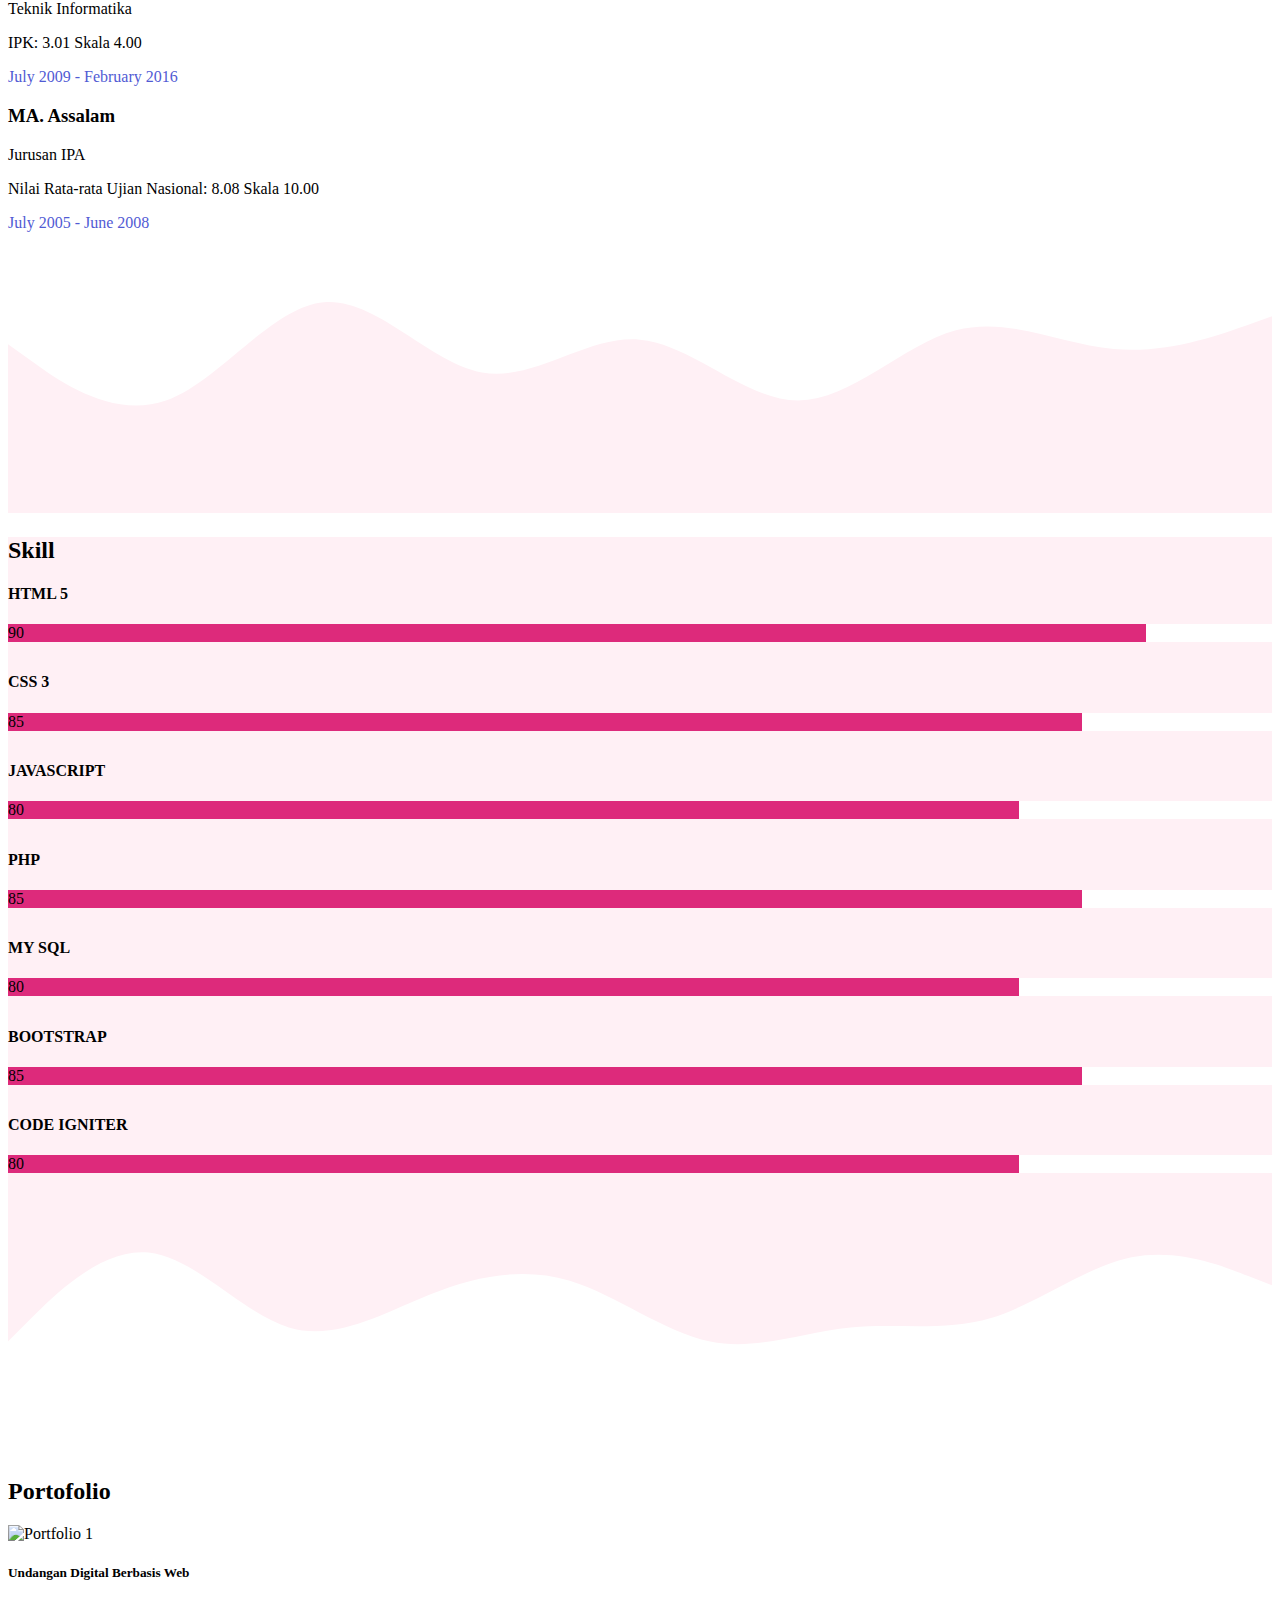
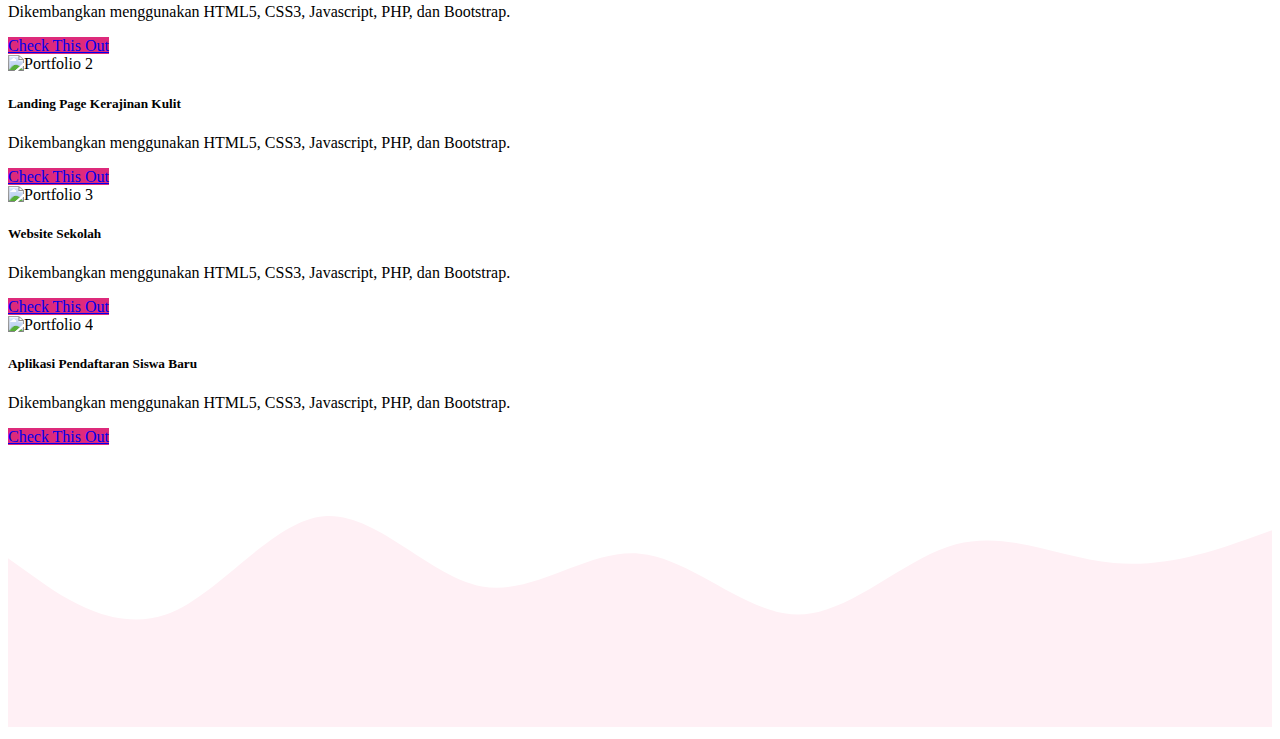
==== commit 2a5e008c: "Update resumeku.html" ====
--- a/resumeku.html
+++ b/resumeku.html
@@ -51,7 +51,7 @@
                     </div>
                     <p class="lead mb-5">Sarjana S1 Program Studi Teknik Informatika yang telah memiliki pengalaman lebih dari
                       dua tahun dengan pemahaman dan keterampilan yang mumpuni dalam perancangan dan pengembangan user interfaces, user experiences,
-                      testing, debugging, dan mengajar para siswa sekolah menengah kejuruan jurusan rekayasa perangkat lunak. Saya pun memiliki
+                      testing, debugging, dan mengajar para siswa sekolah menengah kejuruan jurusan rekayasa perangkat lunak. Memiliki
                       kemampuan teruji dalam mengoptimalkan fungsionalitas website yang berkaitan dengan pengelolaan data dengan alur kerja yang
                       efisien.</p>
                     <p>Klik icon di bawah ini untuk menghubungi saya:</p>
@@ -82,7 +82,7 @@
                             <h3 class="mb-0">Guru Mata Pelajaran Pemrograman Website</h3>
                             <div class="subheading mb-3">SMK Terpadu Ibaadurrahman</div>
                             <p>Merencanakan, mempersiapkan, menyampaikan, dan mengevaluasi pelajaran kepada siswa berdasarkan panduan kurikulum nasional
-                              meliputi pengetahuan dan keterapilan mendasar hingga menengah tentang Konsep Pemrograman Website, HTML 5, CSS 3, Javascript, PHP, My SQL, Bootstrap, dan Code Igniter.</p>
+                              meliputi pengetahuan dan keterampilan mendasar hingga menengah tentang Konsep Pemrograman Website, HTML 5, CSS 3, Javascript, PHP, My SQL, Bootstrap, dan Code Igniter.</p>
                         </div>
                         <div class="flex-shrink-0"><span style="color:#515BD4;">July 2019 - Sekarang</span></div>
                     </div>
@@ -91,7 +91,7 @@
                             <h3 class="mb-0">Guru Mata Pelajaran Informatika</h3>
                             <div class="subheading mb-3">SMP Plus An-Naba</div>
                             <p>Merencanakan, mempersiapkan, menyampaikan, dan mengevaluasi pelajaran kepada siswa berdasarkan panduan kurikulum nasional
-                              meliputi pengetahuan dan keterapilan mendasar hingga menengah tentang Konsep Sistem Komputer, Microsoft Word, Microsoft Excel, Microsoft Powerpoint, Jaringan Komputer, Internet, dan Email.</p>
+                              meliputi pengetahuan dan keterampilan mendasar hingga menengah tentang Konsep Sistem Komputer, Microsoft Word, Microsoft Excel, Microsoft Powerpoint, Jaringan Komputer, Internet, dan Email.</p>
                         </div>
                         <div class="flex-shrink-0"><span style="color:#515BD4;">July 2009 - Sekarang</span></div>
                     </div>
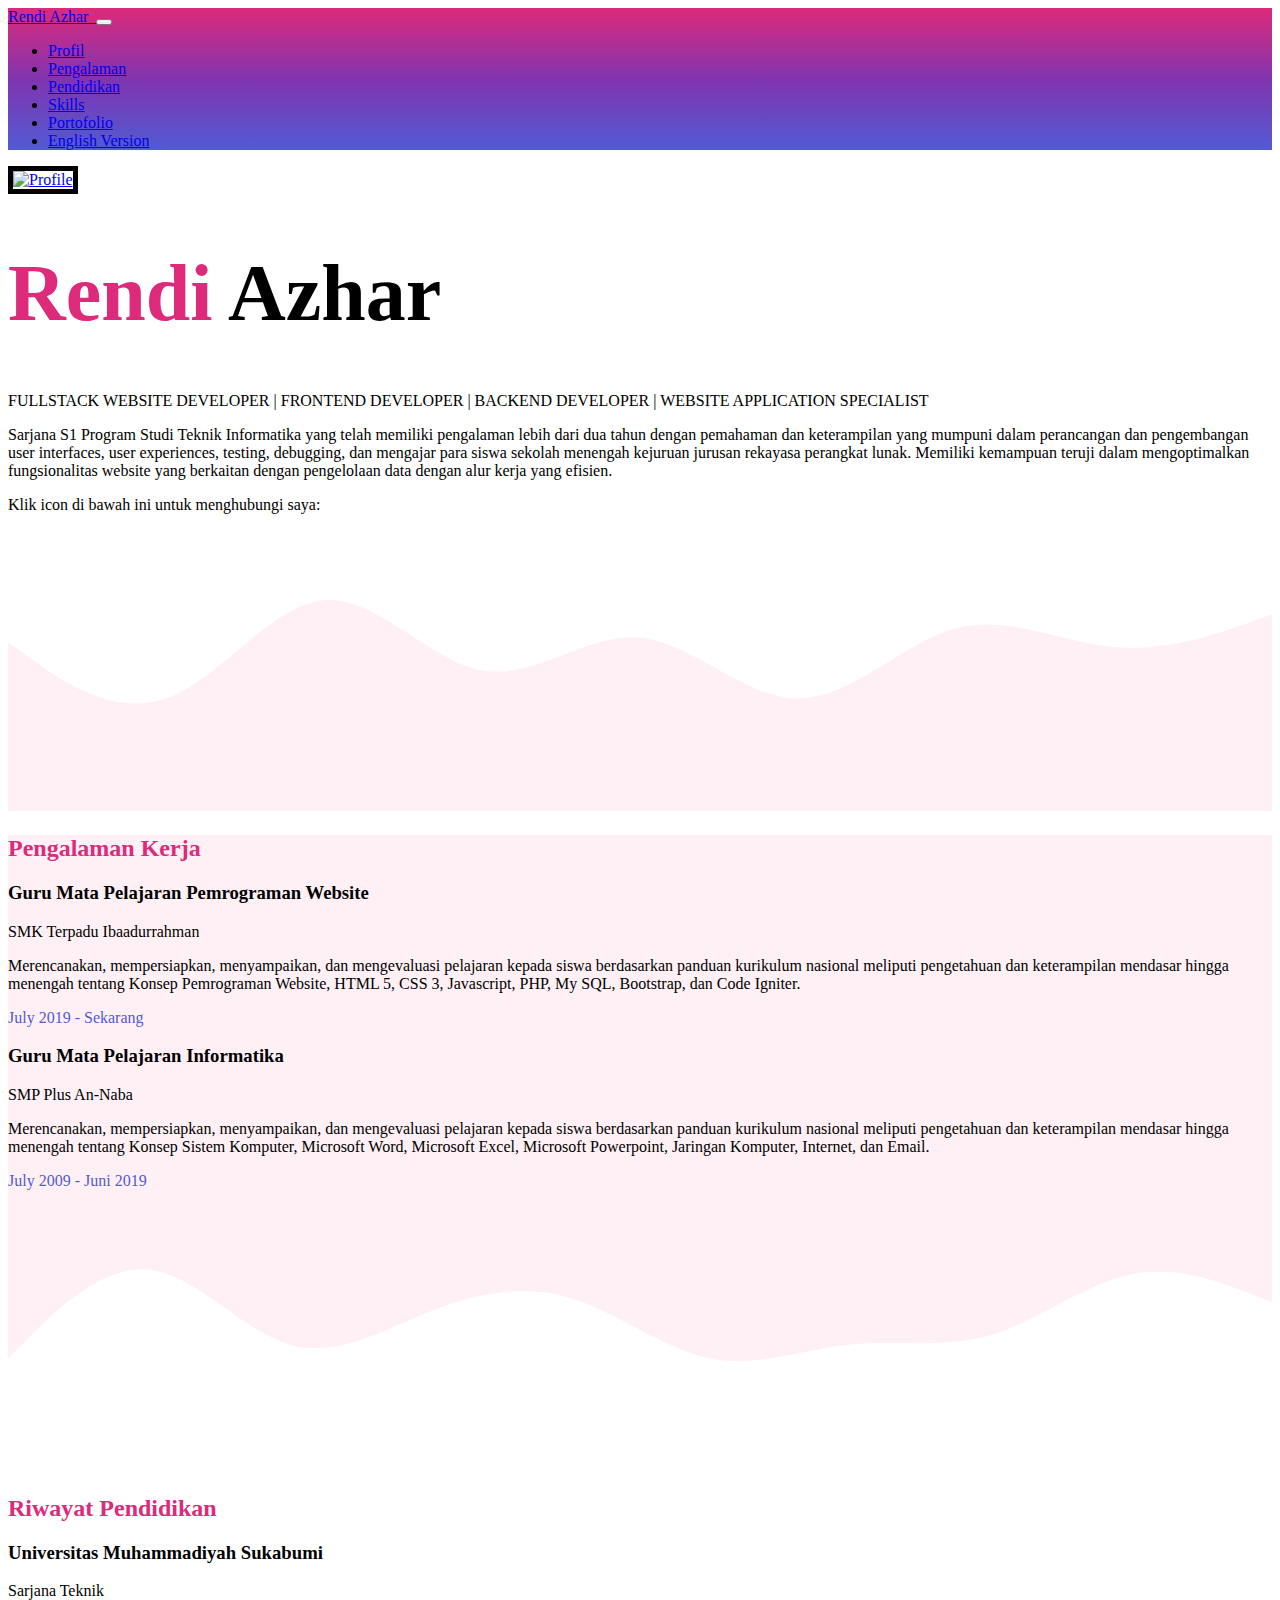
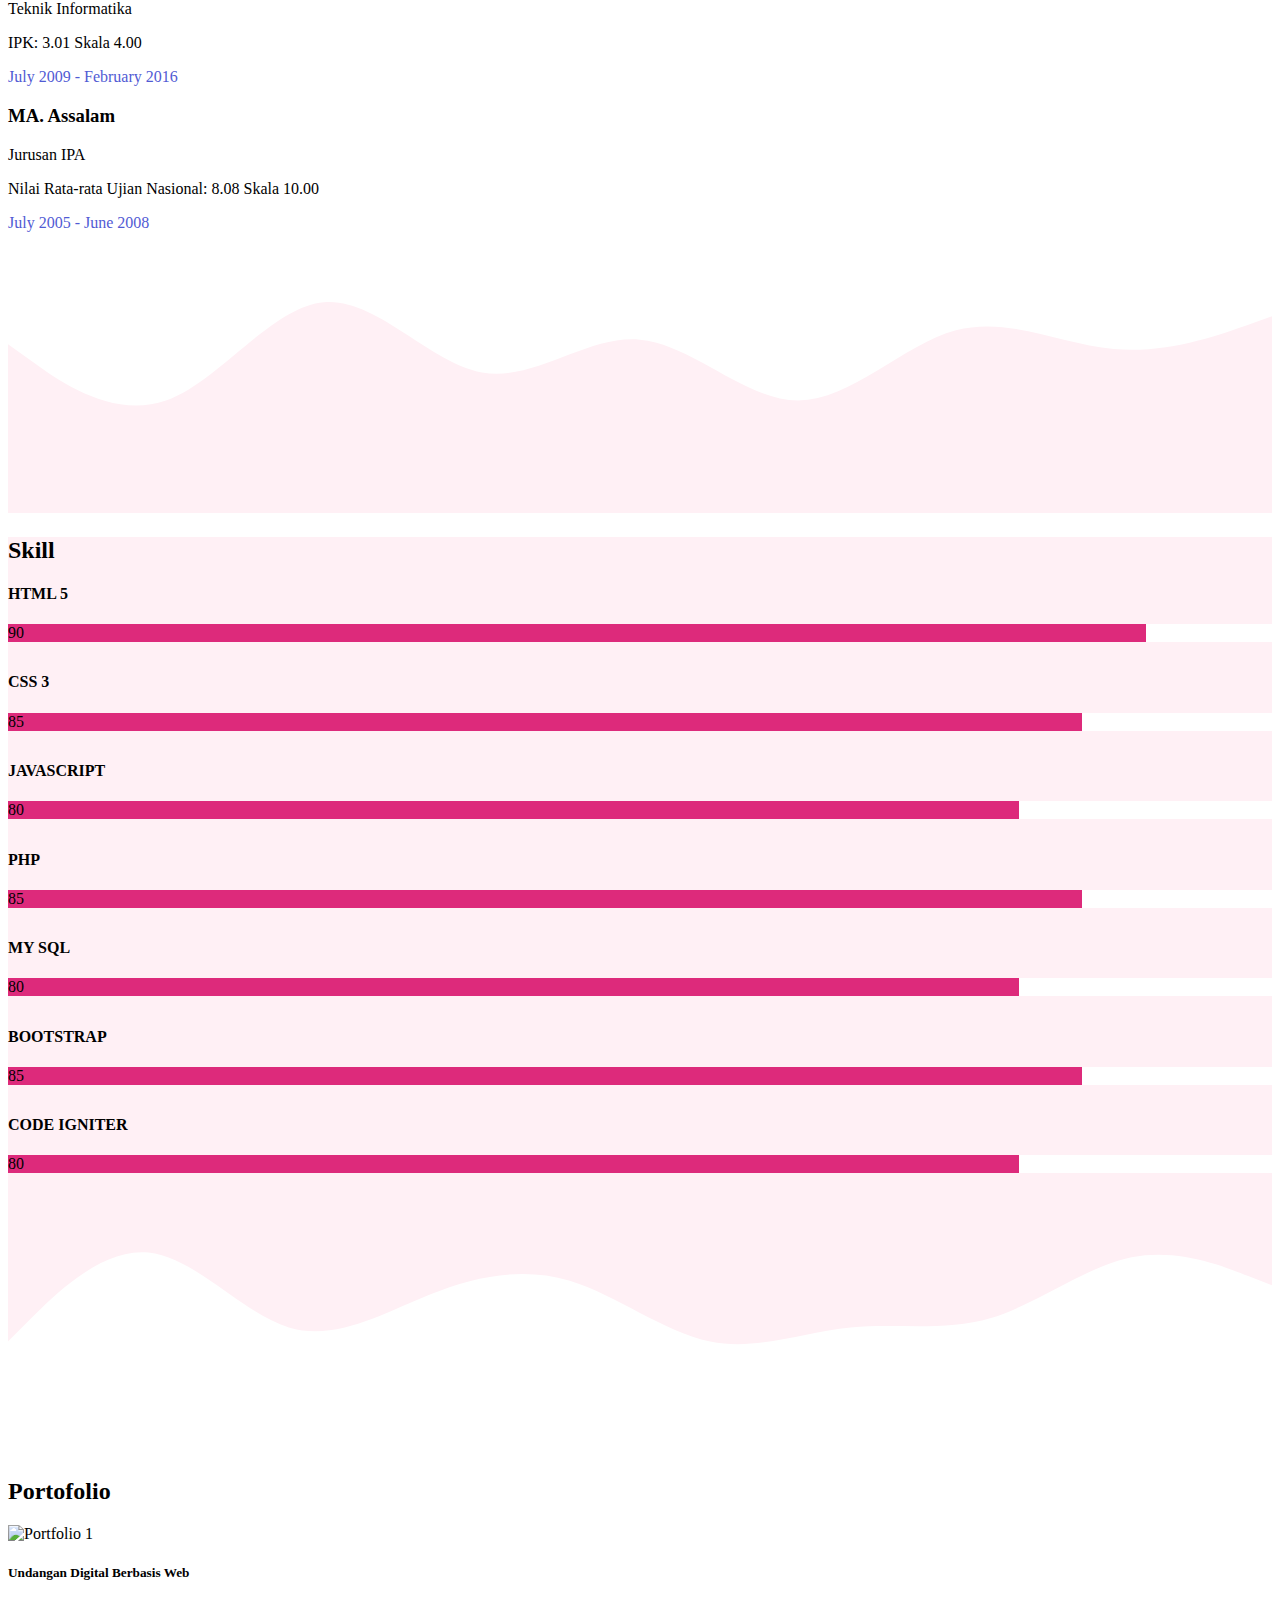
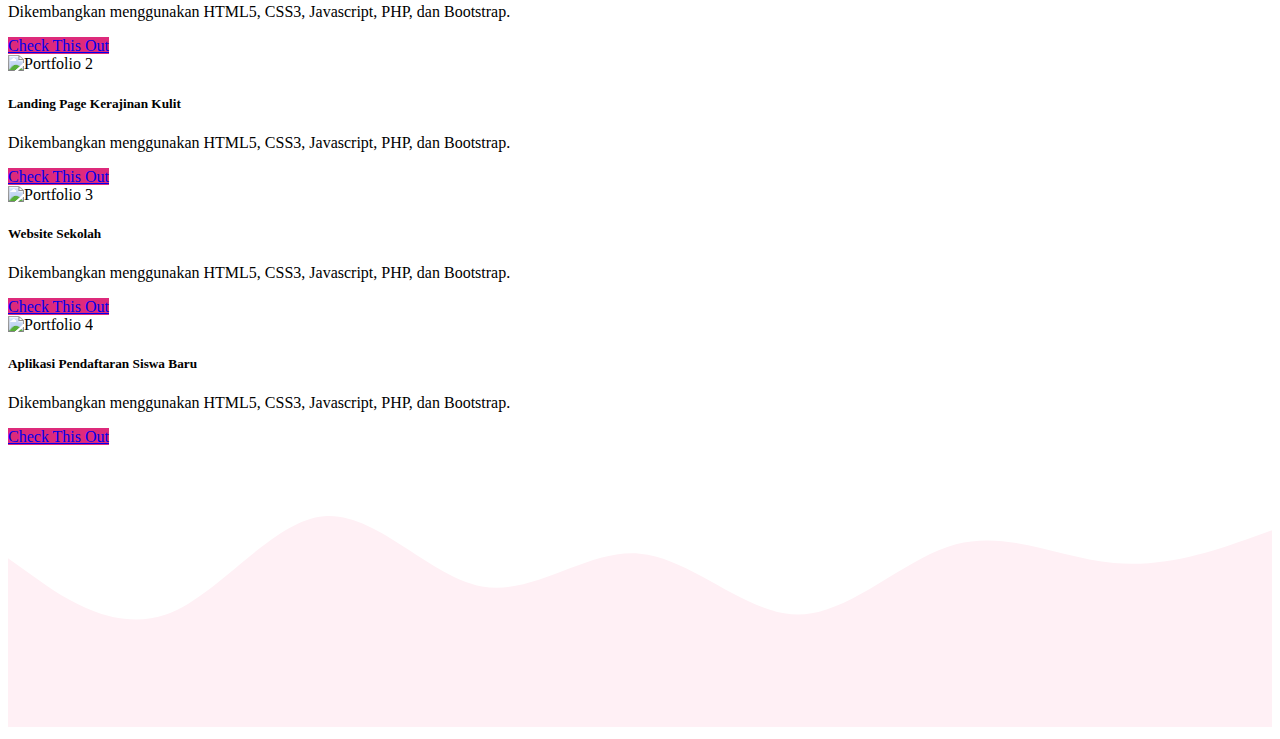
==== commit 7cc1dcf9: "Update resumeku.html" ====
--- a/resumeku.html
+++ b/resumeku.html
@@ -93,7 +93,7 @@
                             <p>Merencanakan, mempersiapkan, menyampaikan, dan mengevaluasi pelajaran kepada siswa berdasarkan panduan kurikulum nasional
                               meliputi pengetahuan dan keterampilan mendasar hingga menengah tentang Konsep Sistem Komputer, Microsoft Word, Microsoft Excel, Microsoft Powerpoint, Jaringan Komputer, Internet, dan Email.</p>
                         </div>
-                        <div class="flex-shrink-0"><span style="color:#515BD4;">July 2009 - Sekarang</span></div>
+                        <div class="flex-shrink-0"><span style="color:#515BD4;">July 2009 - Juni 2019</span></div>
                     </div>
                 </div>
             </section>
@@ -218,7 +218,7 @@
                               <div class="card-body">
                                 <h5 class="card-title">Website Sekolah</h5>
                                 <p class="card-text">Dikembangkan menggunakan HTML5, CSS3, Javascript, PHP, dan Bootstrap.</p>
-                                <a href="coming-soon.html" target="_blank" class="btn btn-primary" style="background: #DD2A7B;">Check This Out</a>
+                                <a href="https://smktibaadurrahman.github.io" target="_blank" class="btn btn-primary" style="background: #DD2A7B;">Check This Out</a>
                               </div>
                             </div>
                         </div>
